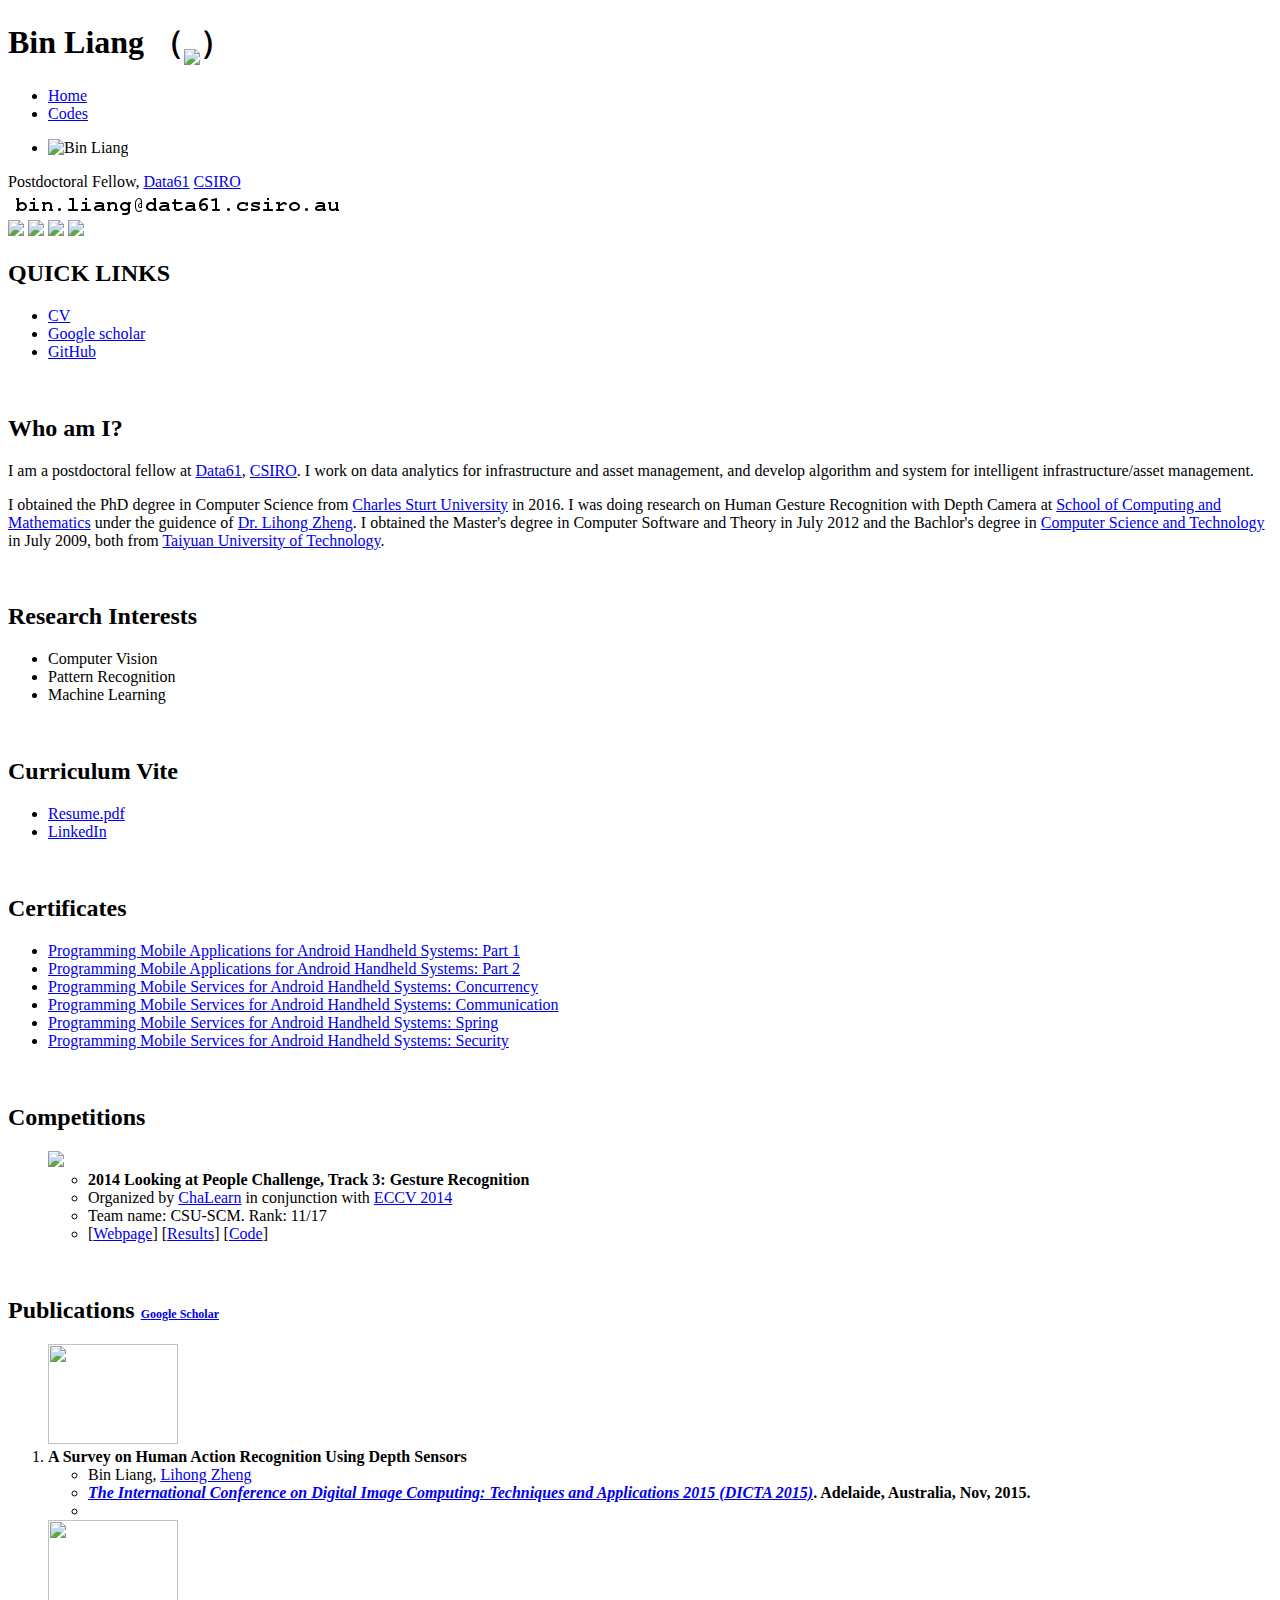
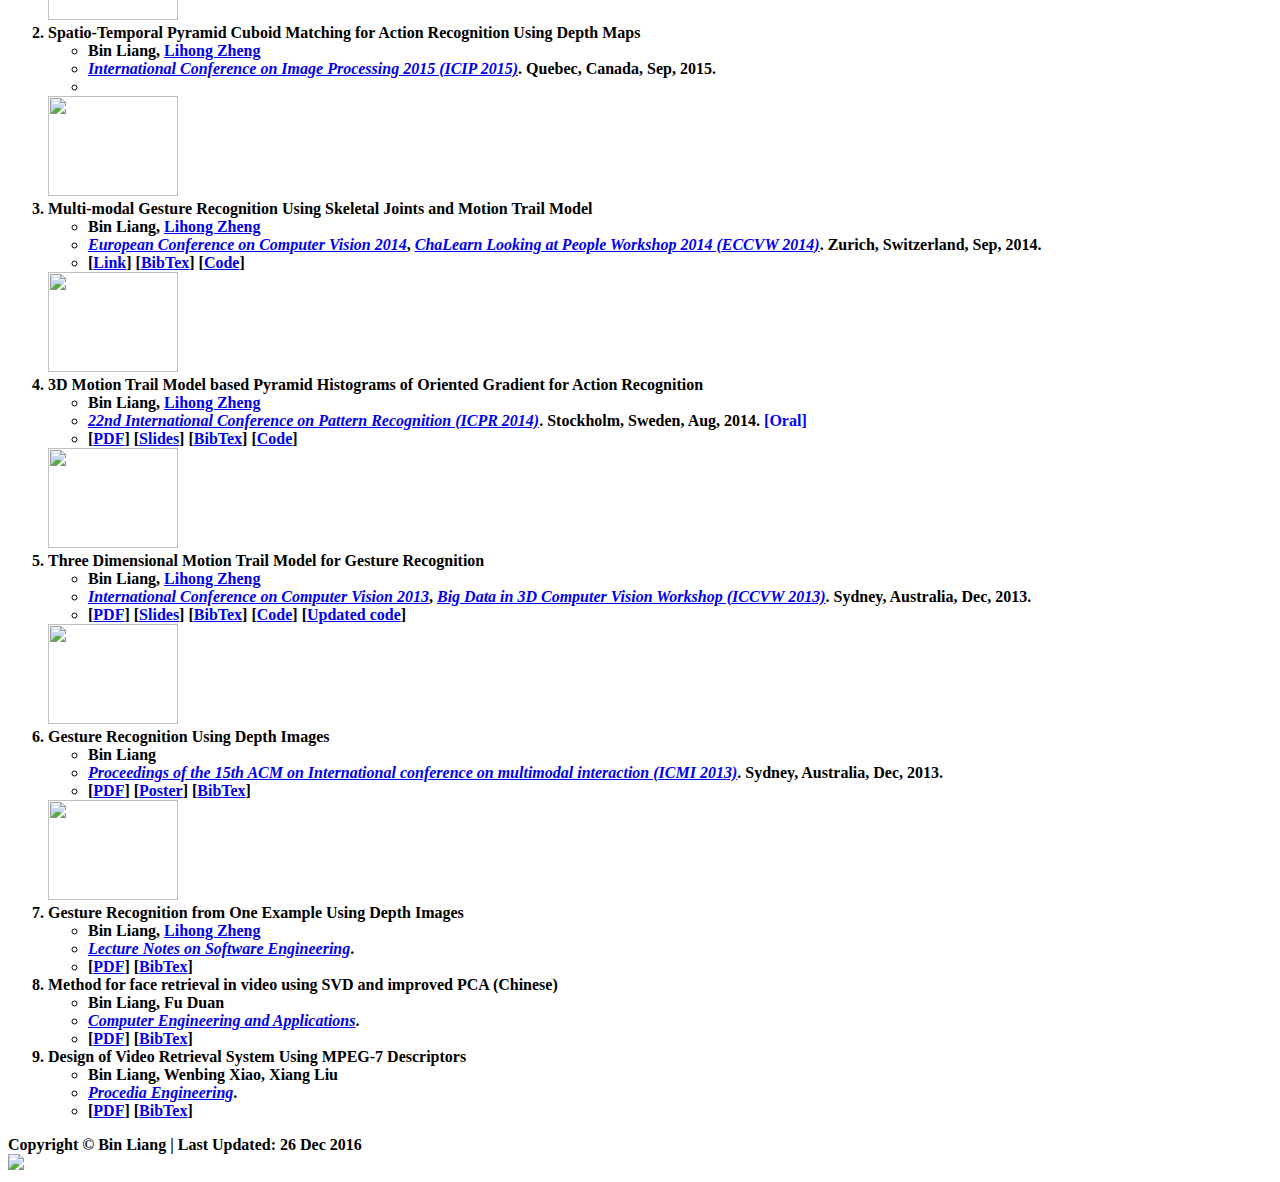
==== index.html @ 370ab076 "infor update" ====
<!DOCTYPE html PUBLIC "-//W3C//DTD XHTML 1.1//EN" "http://www.w3.org/TR/xhtml11/DTD/xhtml11.dtd">
<html xmlns="http://www.w3.org/1999/xhtml" xml:lang="en">

<head>
  <title>Dr. Bin Liang</title>
  <link href="http://www.jqueryscript.net/css/jquerysctipttop.css" rel="stylesheet" type="text/css">
  <meta name="description" content="Bin Liang's Home Page" />
  <meta name="author" content="Bin Liang/>
  <meta name="keywords" content="Bin Liang, CSU" />
  <meta http-equiv="content-type" content="text/html; charset=utf-8" />
  <link rel="stylesheet" type="text/css" href="style/style.css" />
  <link rel="stylesheet" type="text/css" href="js/back_to_top/btt_style.css" />
  <!-- favicon -->
  <link rel="shortcut icon" href="resouces/images/head_favicon.ico" type="image/ico">
  
  <!-- zoom for image -->
  <link rel="stylesheet" type="text/css" media="screen" href="http://cdnjs.cloudflare.com/ajax/libs/fancybox/1.3.4/jquery.fancybox-1.3.4.css" />
	<style type="text/css">
		a.fancybox img {
			border: none;
			-o-transform: scale(1,1); -ms-transform: scale(1,1); -moz-transform: scale(1,1); -webkit-transform: scale(1,1); transform: scale(1,1); -o-transition: all 0.2s ease-in-out; -ms-transition: all 0.2s ease-in-out; -moz-transition: all 0.2s ease-in-out; -webkit-transition: all 0.2s ease-in-out; transition: all 0.2s ease-in-out;
		} 
		a.fancybox:hover img {
			position: relative; z-index: 999; -o-transform: scale(1.03,1.03); -ms-transform: scale(1.03,1.03); -moz-transform: scale(1.03,1.03); -webkit-transform: scale(1.03,1.03); transform: scale(1.03,1.03);
		}
	</style>
</head>

<body>
  <div id="main">
    <div id="links"></div>
    <div id="header">
      <div id="logo">
        <div id="logo_text">
          <!-- class="blue", allows you to change the colour of the text - other classes are: "green", "orange", "red", "purple" and "yellow" -->
          <h1>Bin Liang （<img src = "resouces\images\BL_CHN_White3.png" width = "100" valign = "bottom"/>）</h1>
          <h2><!--A simple, snow scene, website template--></h2>
        </div>
      </div>
      <div id="menubar">
        <ul id="menu">
          <!-- put class="tab_selected" in the li tag for the selected page - to highlight which page you're on -->
          <li class="tab_selected"><a href="index.html">Home</a></li>		 
          <li><a href="codes.html">Codes</a></li>
		  <!--
          <li><a href="about_us.html">About Us</a></li>
          <li><a href="styles.html">Styles</a></li>
          <li><a href="other.html">Other</a></li>
		  -->
        </ul>
      </div>
    </div>
    <div id="site_content">
      <div class="sidebar">
        <!-- insert your sidebar items here -->
		<!--
        <h1>Latest News</h1>
        <h2>New Website Launched</h2>
        <h3>January 1st, 2010</h3>
		-->
		<ul> 
			<li class="pic">
				<span class="right">
					<img src="resouces/images/BinLiang_small.jpg" alt="Bin Liang" width="158" border=0/>
				</span>
			</li> 
		</ul> 
		<p>
			Postdoctoral Fellow, <a href="https://www.data61.csiro.au/" target="_blank" title="Data61">Data61</a> <a href="https://www.csiro.au/" target="_blank" title="CSIRO">CSIRO</a>  
			<br/>
			<img src="resouces/images/email.png" alt="email"/>
			<br/>			
			<a href="http://www.linkedin.com/in/1987hasit" title="linkedin" target="_blank" ><img class="favicon" src="http://www.google.com/s2/favicons?domain=http://www.linkedin.com"/></a>
			<a href="http://scholar.google.com.au/citations?user=qt8kAwoAAAAJ" title="google scholar" target="_blank"><img class="favicon" src="http://www.google.com/s2/favicons?domain=http://scholar.google.com.au"/></a>
			<a href="https://github.com/drbinliang" title="github" target="_blank"><img class="favicon" src="http://www.google.com/s2/favicons?domain=http://www.github.com"/></a>		
			<a href="http://orcid.org/0000-0002-6605-2167" title="ORCID" target="_blank"><img class="favicon" src="http://www.google.com/s2/favicons?domain=http://orcid.org/"/></a>								
		</p>
        <h2>QUICK LINKS</h2>
        <ul>
          <li><a href="./cv/BinLiangCV.pdf">CV</a></li>
		  <li><a href="http://scholar.google.com.au/citations?user=qt8kAwoAAAAJ" title="google scholar" target="_blank">Google scholar</a></li>
          <li><a href="https://github.com/drbinliang" title="github" target="_blank">GitHub</a></li>
		  <!--<li><a href="https://github.com/1987hasit" title="github" target="_blank">Books</a></li>-->
        </ul>
		<!--
        <h1>Useful Info</h1>
        <p>You can put anything you like in the sidebar. Latest news, useful links, images, contact information. Anything you think the visitor will find useful.</p>
		-->

		<!-- clustrmaps -->
		<!-- previous version 
		<div id="clustrmaps-widget"></div>
		<script type="text/javascript">
			var _clustrmaps = {'url' : 'http://csusap.csu.edu.au/~bliang03/', 'user' : 1125009, 'server' : '2', 'id' : 'clustrmaps-widget', 'version' : 1, 'date' : '2013-12-12', 'lang' : 'en', 'corners' : 'square' };(function (){ var s = document.createElement('script'); s.type = 'text/javascript'; s.async = true; s.src = 'http://www2.clustrmaps.com/counter/map.js'; var x = document.getElementsByTagName('script')[0]; x.parentNode.insertBefore(s, x);})();
		</script>
		<noscript>
			<a href="http://www2.clustrmaps.com/user/a18112a91"><img src="http://www2.clustrmaps.com/stats/maps-no_clusters/csusap.csu.edu.au-~bliang03--thumb.jpg" alt="Locations of visitors to this page" /></a>
		</noscript>
		-->
		<!-- new version -->
		<script type="text/javascript" id="clustrmaps" src="//cdn.clustrmaps.com/map_v2.js?u=Sfze&d=94VVkc9arehVXCLxMwnDl6mziok5v2izSkQl1w0-V3A"></script>

		<!-- clustrmaps -->
		<br/>
		<!--
		<div align="center">
			<img src="resouces/images/qrcode.png" alt="QR code"/>
		</div>
		-->
	  </div>
	  
      <div id="content">
        <!-- insert the page content here -->
        <h2><strong>Who am I?</strong></h2>
		<p>I am a postdoctoral fellow at <a href="https://www.data61.csiro.au/" target="_blank" title="Data61">Data61</a>, <a href="https://www.csiro.au/" target="_blank" title="CSIRO">CSIRO</a>. I work on data analytics for infrastructure and asset management, and develop algorithm and system for intelligent infrastructure/asset management.</p>
		
		<p>I obtained the PhD degree in Computer Science from <a href="http://www.csu.edu.au/" target="_blank" title="Charles Sturt University">Charles Sturt University</a> in 2016. I was doing research on Human Gesture Recognition with Depth Camera at <a href="http://www.csu.edu.au/faculty/business/comp-math" target="_blank" title="School of Computing and Mathematics">School of Computing and Mathematics</a> under the guidence of <a href="http://www.csu.edu.au/faculty/business/comp-math/staff/profiles/senior-lecturers/lihong-zheng" target="_blank" title="Dr. Lihong Zheng">Dr. Lihong Zheng</a>. I obtained the Master's degree in Computer Software and Theory in July 2012 and the Bachlor's degree in <a href="http://www.tyut.edu.cn/ccst/index.asp" target="_blank" title="Computer Science and Technology">Computer Science and Technology</a> in July 2009, both from <a href="http://www.tyut.edu.cn/newsite2/" target="_blank" title="Taiyuan University of Technology">Taiyuan University of Technology</a>.</p>
		
		<br/>
		<h2><strong>Research Interests</strong></h2>
		<ul>
			<li>Computer Vision</li>
			<li>Pattern Recognition</li>
			<li>Machine Learning</li>
		</ul>

		<br/>
		<h2><strong>Curriculum Vite</strong></h2>
		<ul>
			<li><a href="./cv/BinLiangCV.pdf" title="resume" target="_blank">Resume.pdf</a></li>
			<li><a href="http://www.linkedin.com/in/1987hasit" title="linkedin" target="_blank">LinkedIn</a></li>
		</ul>
		
		<br/>
		<h2><strong>Certificates</strong></h2>
		<ul>
			<li><a href="https://www.coursera.org/account/accomplishments/certificate/LK4WWJSQEM" target="_blank">Programming Mobile Applications for Android Handheld Systems: Part 1</a></li>
			<li><a href="https://www.coursera.org/account/accomplishments/certificate/C8UQ393KBZ" target="_blank">Programming Mobile Applications for Android Handheld Systems: Part 2</a></li>
			<li><a href="https://www.coursera.org/account/accomplishments/certificate/E7CVV8UHH4" target="_blank">Programming Mobile Services for Android Handheld Systems: Concurrency</a></li>
			<li><a href="https://www.coursera.org/account/accomplishments/certificate/W8JGU4G7H7" target="_blank">Programming Mobile Services for Android Handheld Systems: Communication</a></li>
			<li><a href="https://www.coursera.org/account/accomplishments/certificate/WSXQK79JTM" target="_blank">Programming Mobile Services for Android Handheld Systems: Spring</a></li>
			<li><a href="https://www.coursera.org/account/accomplishments/certificate/DF6QFE9WR7" target="_blank">Programming Mobile Services for Android Handheld Systems: Security</a></li>
		</ul>
		
		<br/>
		<h2><strong>Competitions</strong></h2>
			<ol class="pub">
			<!-- 2014 Looking at People Challenge -->
			<div class="pub_container">	
				<div class="pub_left">
					<img src="./competitions/2014ChalearnLAP.png" class="compe_img">
				</div>
				<div class="pub_right">
					<ul>
						<li><strong style="color:black">2014 Looking at People Challenge, Track 3: Gesture Recognition</strong></li>
						<li>Organized by <a href="http://www.chalearn.org/">ChaLearn</a> in conjunction with <a href="http://eccv2014.org/">ECCV 2014</a></li>
						<li>Team name: CSU-SCM. Rank: 11/17</li>
						<li>[<a href="http://gesture.chalearn.org/homewebsourcereferrals" target="_blank">Webpage</a>] [<a href="http://gesture.chalearn.org/challenge-results" target="_blank">Results</a>] [<a href="https://github.com/drbinliang/ChalearnLAP" target="_blank">Code</a>]</li>
					</ul>
				</div>
			</div>	
			</ol>
		
		<br/>
		<h2><strong>Publications</strong> <small style="font-size: 12px;"><a href="http://scholar.google.com.au/citations?user=qt8kAwoAAAAJ" title="google scholar" target="_blank">Google Scholar</a></small></h2>
		<ol class="pub">
			<!-- 2015 -->			
			<!-- DICTA2015 -->
			<div class="pub_container">	
				<div class="pub_left">
					<img src="./pubs/2015/Liang2015DICTA.jpg" width="130px" height="100px" class="fancybox" data-big="./pubs/2015/Liang2015DICTA.jpg">
				</div>
				<div class="pub_right">		
					<li><strong style="color:black">A Survey on Human Action Recognition Using Depth Sensors</strong></li>
					<ul>
						<li>Bin Liang, <a href="http://www.csu.edu.au/faculty/business/comp-math/staff/profiles/senior-lecturers/lihong-zheng" target="_blank">Lihong Zheng</a></li>
						<li>
							<strong ><a style="font-style:italic" href="http://dictaconference.org/dicta2015/" target="_blank">The International Conference on Digital Image Computing: Techniques and Applications 2015 (DICTA 2015)</a>. Adelaide, Australia, Nov, 2015. 												
						</li>
						<li>
							<!--[<a href="http://link.springer.com/chapter/10.1007%2F978-3-319-16178-5_44#page-1" target="_blank">Link</a>] [<a href="#" target="_blank">Slides</a>] [<a href="./pubs/2014/Liang2014ECCVW.bib" target="_blank">BibTex</a>] [<a href="https://github.com/1987hasit/ChalearnLAP" target="_blank">Code</a>]-->
						</li>
					</ul>
				</div>
			</div>
			<!-- ICIP2015 -->
			<div class="pub_container">	
				<div class="pub_left">
					<img src="./pubs/2015/Liang2015ICIP.jpg" width="130px" height="100px" class="fancybox" data-big="./pubs/2015/Liang2015ICIP.jpg">
				</div>
				<div class="pub_right">
					<li><strong style="color:black">Spatio-Temporal Pyramid Cuboid Matching for Action Recognition Using Depth Maps</strong></li>
					<ul>
						<li>Bin Liang, <a href="http://www.csu.edu.au/faculty/business/comp-math/staff/profiles/senior-lecturers/lihong-zheng" target="_blank">Lihong Zheng</a></li>
						<li>
							<strong ><a style="font-style:italic" href="http://www.icip2015.org/" target="_blank">International Conference on Image Processing 2015 (ICIP 2015)</a>. Quebec, Canada, Sep, 2015. 												
						</li>
						<li>
							<!--[<a href="http://link.springer.com/chapter/10.1007%2F978-3-319-16178-5_44#page-1" target="_blank">Link</a>] [<a href="#" target="_blank">Slides</a>] [<a href="./pubs/2014/Liang2014ECCVW.bib" target="_blank">BibTex</a>] [<a href="https://github.com/1987hasit/ChalearnLAP" target="_blank">Code</a>]-->
						</li>
					</ul>
				</div>
			</div>
		
			<!-- 2014 -->
			<!-- ECCVW2014 -->
			<div class="pub_container">	
				<div class="pub_left">
					<img src="./pubs/2014/Liang2014ECCVW.jpg" width="130px" height="100px" class="fancybox" data-big="./pubs/2014/Liang2014ECCVW.jpg">
				</div>
				<div class="pub_right">
					<!--<img src="./resouces/gifs/new.gif">-->
					<li><strong style="color:black">Multi-modal Gesture Recognition Using Skeletal Joints and Motion Trail Model</strong></li>
					<ul>
						<li>Bin Liang, <a href="http://www.csu.edu.au/faculty/business/comp-math/staff/profiles/senior-lecturers/lihong-zheng" target="_blank">Lihong Zheng</a></li>
						<li>
							<strong ><a style="font-style:italic" href="http://eccv2014.org/" target="_blank">European Conference on Computer Vision 2014</a>, <a style="font-style:italic" href="http://gesture.chalearn.org/mmworkshop" target="_blank">ChaLearn Looking at People Workshop 2014 (ECCVW 2014)</a></strong>. Zurich, Switzerland, Sep, 2014. 												
						</li>
						<li>
							[<a href="http://link.springer.com/chapter/10.1007%2F978-3-319-16178-5_44#page-1" target="_blank">Link</a>] <!--[<a href="#" target="_blank">Slides</a>]--> [<a href="./pubs/2014/Liang2014ECCVW.bib" target="_blank">BibTex</a>] [<a href="https://github.com/drbinliang/ChalearnLAP" target="_blank">Code</a>]
						</li>
					</ul>
				</div>
			</div>
			
			<!-- ICPR2014 -->
			<div class="pub_container">	
				<div class="pub_left">
					<img src="./pubs/2014/Liang2014ICPR.jpg" width="130px" height="100px" class="fancybox" data-big="./pubs/2014/Liang2014ICPR.jpg">
				</div>
				<div class="pub_right">
					<!--<img src="./resouces/gifs/new.gif">-->
					<li><strong style="color:black">3D Motion Trail Model based Pyramid Histograms of Oriented Gradient for Action Recognition</strong></li>
					<ul>
						<li>Bin Liang, <a href="http://www.csu.edu.au/faculty/business/comp-math/staff/profiles/senior-lecturers/lihong-zheng" target="_blank">Lihong Zheng</a></li>
						<li>
							<strong ><a style="font-style:italic" href="http://www.icpr2014.org/" target="_blank">22nd International Conference on Pattern Recognition (ICPR 2014)</a></strong>. Stockholm, Sweden, Aug, 2014. <font color="blue"><strong>[Oral]</strong></font>							
						</li>
						<li>
							[<a href="./pubs/2014/Liang2014ICPR.pdf" target="_blank">PDF</a>] [<a href="./pubs/2014/Liang2014ICPR_Slides.ppsx" target="_blank">Slides</a>] [<a href="./pubs/2014/Liang2014ICPR.bib" target="_blank">BibTex</a>] [<a href="https://github.com/drbinliang/3DMTM-PHOG" target="_blank">Code</a>]
						</li>
					</ul>
				</div>
			</div>		

			<!-- 2013 -->
			<!-- ICCV2013 -->
			<div class="pub_container">
				<div class="pub_left">
					<img src="./pubs/2013/LiangZ2013ICCV.jpg" width="130px" height="100px" class="fancybox" data-big="./pubs/2013/LiangZ2013ICCV.jpg">
				</div>
				<div class="pub_right">
					<li><strong style="color:black">Three Dimensional Motion Trail Model for Gesture Recognition</strong></li>
					<ul>
						<li>Bin Liang, <a href="http://www.csu.edu.au/faculty/business/comp-math/staff/profiles/senior-lecturers/lihong-zheng" target="_blank">Lihong Zheng</a></li>
						<li>
							<strong ><a style="font-style:italic" href="http://www.iccv2013.org/" target="_blank">International Conference on Computer Vision 2013</a>, <a style="font-style:italic" href="http://www.multimediauts.org/BigData3DCV/Program.html" target="_blank">Big Data in 3D Computer Vision Workshop (ICCVW 2013)</a></strong>. Sydney, Australia, Dec, 2013. 					
						</li>
						<li>
							[<a href="./pubs/2013/LiangZ2013ICCV.pdf" target="_blank">PDF</a>] [<a href="./pubs/2013/LiangZ2013ICCV_Slides.pdf" target="_blank">Slides</a>] [<a href="./pubs/2013/LiangZ2013ICCV.bib" target="_blank">BibTex</a>] [<a href="https://github.com/drbinliang/3DMTM" target="_blank">Code</a>] [<a href="https://github.com/drbinliang/3DMTM-plus" target="_blank">Updated code</a>]
						</li>
					</ul>
				</div>
			</div>
			
			<!-- ICMI2013 -->
			<div class="pub_container">
				<div class="pub_left">
					<img src="./pubs/2013/Liang2013ICMI.jpg" width="130px" height="100px" class="fancybox" data-big="./pubs/2013/Liang2013ICMI.jpg">
				</div>
				<div class="pub_right">
					<li><strong style="color:black">Gesture Recognition Using Depth Images</strong></li>
					<ul>
						<li>Bin Liang</li>
						<li>
							<strong><a style="font-style:italic" href="http://icmi.acm.org/2013/" target="_blank">Proceedings of the 15th ACM on International conference on multimodal interaction (ICMI 2013)</a></strong>. Sydney, Australia, Dec, 2013. 
						</li>
						<li>
							[<a href="./pubs/2013/Liang2013ICMI.pdf" target="_blank">PDF</a>] [<a href="./pubs/2013/Liang2013ICMI_Poster.pdf" target="_blank">Poster</a>] [<a href="./pubs/2013/Liang2013ICMI.bib" target="_blank">BibTex</a>]
						</li>
					</ul>
				</div>
			</div>

			<!-- LNSE2013 -->
			<div class="pub_container">
				<div class="pub_left">
					<img src="./pubs/2013/LiangZ2013LNSE.jpg" width="130px" height="100px" class="fancybox" data-big="./pubs/2013/LiangZ2013LNSE.jpg">
				</div>
				<div class="pub_right">
					<li><strong style="color:black">Gesture Recognition from One Example Using Depth Images</strong></li>
					<ul>
						<li>Bin Liang, <a href="http://www.csu.edu.au/faculty/business/comp-math/staff/profiles/senior-lecturers/lihong-zheng" target="_blank">Lihong Zheng</a></li>
						<li>
							<strong><a style="font-style:italic" href="http://www.lnse.org/" target="_blank">Lecture Notes on Software Engineering</a></strong>. 					
						</li>
						<li>
							[<a href="./pubs/2013/LiangZ2013LNSE.pdf" target="_blank">PDF</a>] [<a href="./pubs/2013/LiangZ2013LNSE.bib" target="_blank">BibTex</a>]
						</li>
					</ul>
				</div>
			</div>

			<!-- CEA2013 -->
			<div class="pub_container">
				<div class="pub_left">
					
				</div>
				<div class="pub_right">
					<li><strong style="color:black">Method for face retrieval in video using SVD and improved PCA</strong> (<a>Chinese</a>)</li>
					<ul>
						<li>Bin Liang, Fu Duan</li>
						<li>
							<strong><a style="font-style:italic" href="http://www.ceaj.org/CN/volumn/home.shtml" target="_blank">Computer Engineering and Applications</a></strong>. 					
						</li>
						<li>
							[<a href="./pubs/2013/LiangD2013CEA.pdf" target="_blank">PDF</a>] [<a href="./pubs/2013/LiangD2013CEA.bib" target="_blank">BibTex</a>]
						</li>
					</ul>
				</div>
			</div>

			<!-- 2012 -->
			<!-- PE2012 -->
			<div class="pub_container">
				<div style="width:130px;height:0;overflow:hidden;">
					
				</div>
				<div class="pub_right">
					<li><strong style="color:black">Design of Video Retrieval System Using MPEG-7 Descriptors</strong></li>
					<ul>
						<li>Bin Liang, Wenbing Xiao, Xiang Liu</li>
						<li>
							<strong><a style="font-style:italic" href="http://www.journals.elsevier.com/procedia-engineering/" target="_blank">Procedia Engineering</a></strong>. 
						</li>
						<li>
							[<a href="./pubs/2012/LiangXL2012PE.pdf" target="_blank">PDF</a>] [<a href="./pubs/2012/LiangXL2012PE.bib" target="_blank">BibTex</a>]
						</li>
					</ul>
				</div>
			</div>
			
		</ol>
      </div>

    </div>
    <div id="footer">Copyright &copy; Bin Liang 
	<!--
	(
	<a href="https://www.facebook.com/bin.liang.ty" title="facebook" target="_blank"><img class="favicon" src="http://g.etfv.co/http://www.facebook.com"/></a>
	<a href="https://twitter.com/liang_bin" title="twitter" target="_blank"><img class="favicon" src="http://g.etfv.co/http://www.twitter.com"/></a>
	<a href="http://www.weibo.com/1987hasit" title="weibo" target="_blank"><img class="favicon" src="http://g.etfv.co/http://www.weibo.com"/></a>
	)
	-->
	| <!-- modified from <a href="http://www.dcarter.co.uk" target="_blank" title="dcarter design">design by dcarter</a> |--> Last Updated: 26 Dec 2016
	</div>
	
	<!-- back to top button -->
	<div id="elevator_item"> 
		<a id="elevator" onclick="return false;" title="Back To Top"></a> 
		<a class="qr"></a>
		<div class="qr-popup"> 
			<!--
			<a class="code-link"><img class="code" src="https://chart.googleapis.com/chart?chs=150x150&cht=qr&&chl=http://csusap.csu.edu.au/~bliang03/"/> </a>
			-->
			<a class="code-link"><img class="code" src="resouces/images/qrcode.png" width="150"/> </a>
			<div class="arr"></div>
		</div>
	</div>
	<script src="http://code.jquery.com/jquery-latest.min.js"></script> 
	<script type="text/javascript" src="js/back_to_top/app.js"></script>
	
	<!-- zoom for image -->
	<script type="text/javascript" src="http://code.jquery.com/jquery-1.11.0.min.js"></script>
	<script type="text/javascript" src="http://code.jquery.com/jquery-migrate-1.2.1.min.js"></script>
	<script type="text/javascript" src="http://cdnjs.cloudflare.com/ajax/libs/fancybox/1.3.4/jquery.fancybox-1.3.4.pack.min.js"></script>
	<script type="text/javascript">
		$(function($){
			var addToAll = false;
			var gallery = true;
			var titlePosition = 'inside';
			$(addToAll ? 'img' : 'img.fancybox').each(function(){
				var $this = $(this);
				var title = $this.attr('title');
				var src = $this.attr('data-big') || $this.attr('src');
				var a = $('<a href="#" class="fancybox"></a>').attr('href', src).attr('title', title);
				$this.wrap(a);
			});
			if (gallery)
				$('a.fancybox').attr('rel', 'fancyboxgallery');
			$('a.fancybox').fancybox({
				titlePosition: titlePosition
			});
		});
		$.noConflict();
	</script>
	
</body>
</html>
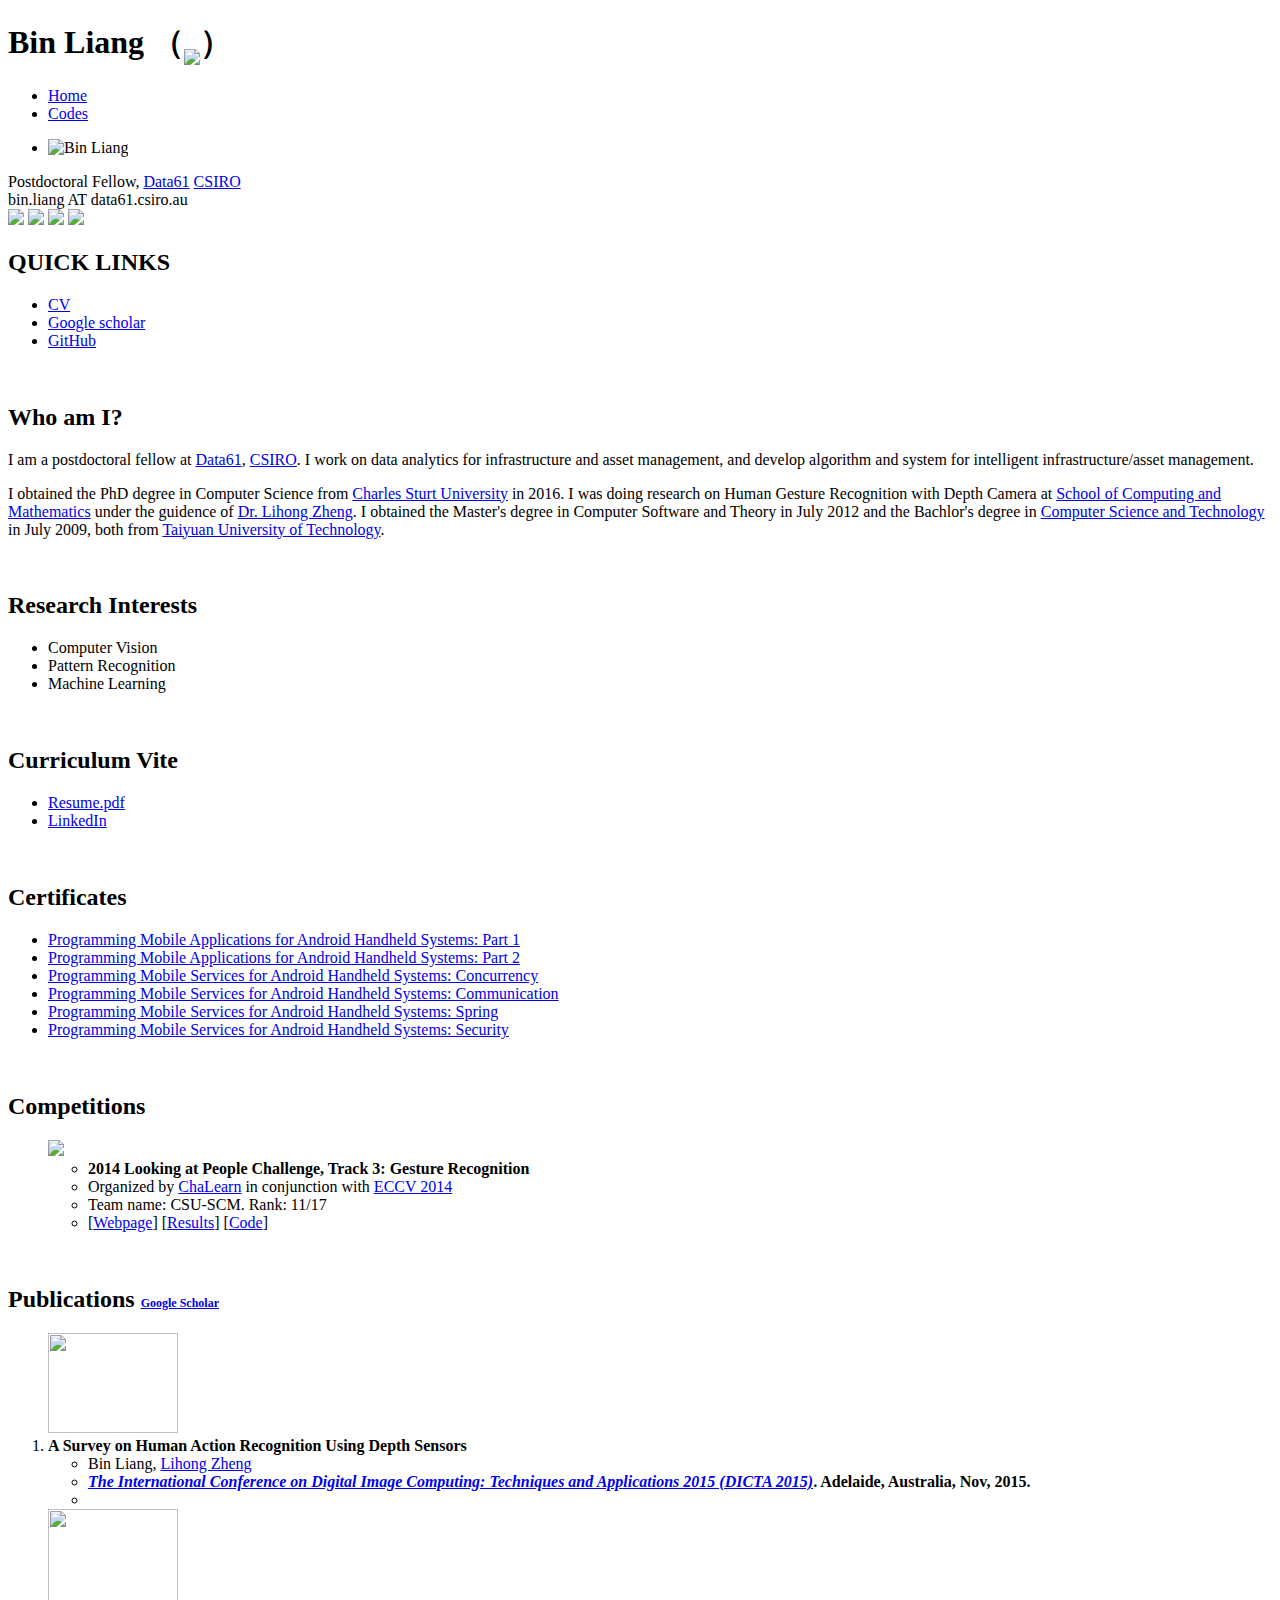
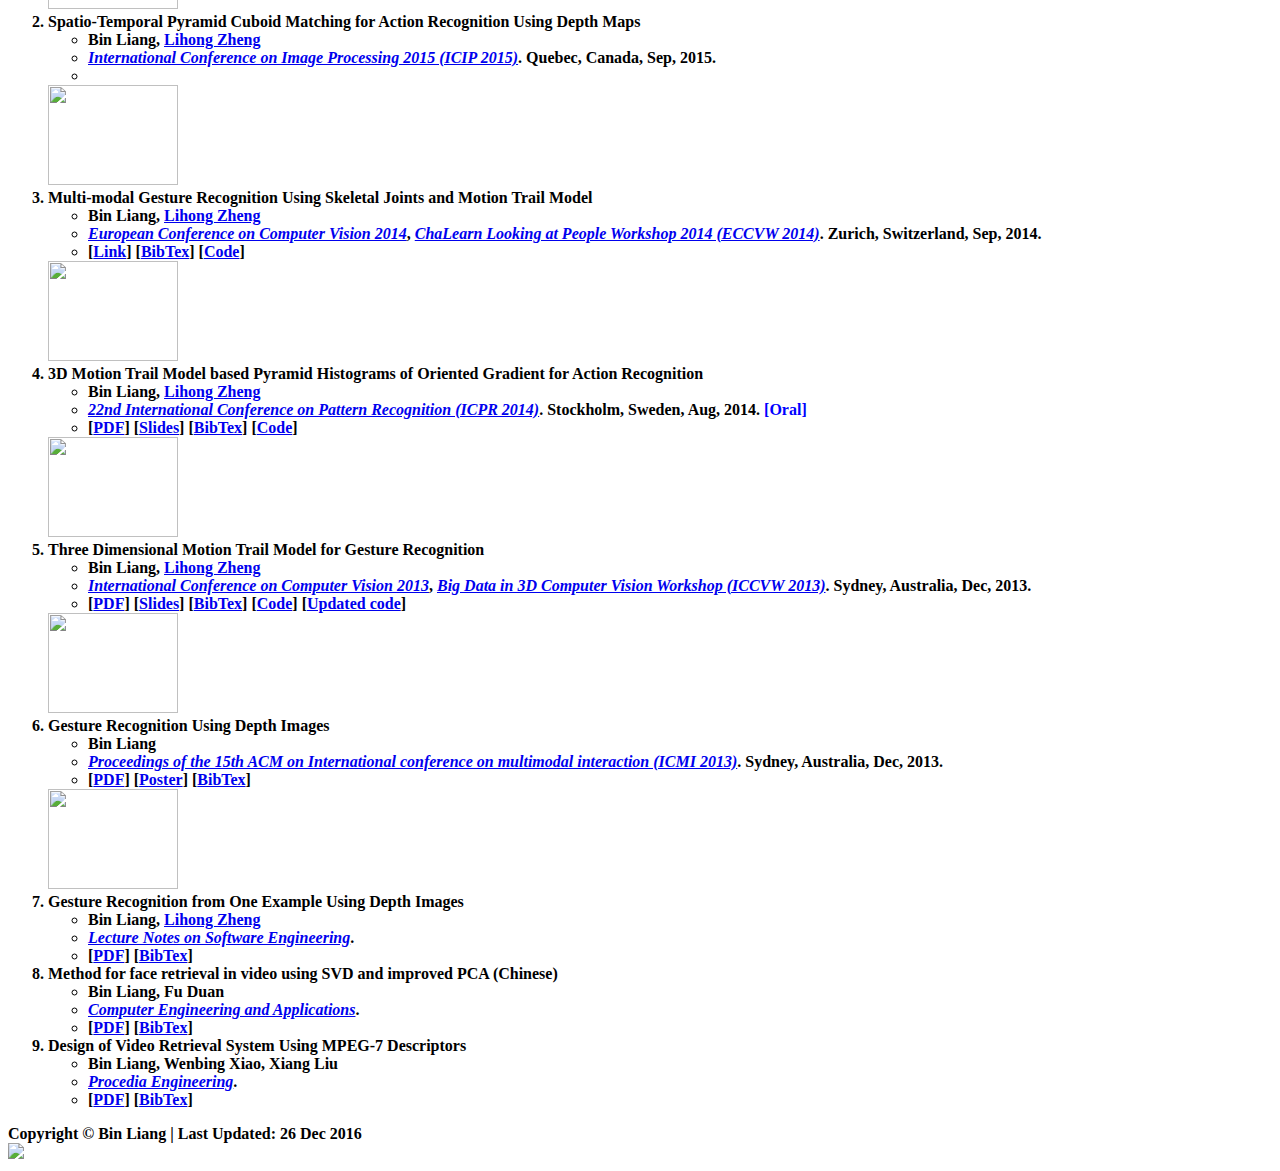
==== commit 051d2a07: "email pic update" ====
--- a/index.html
+++ b/index.html
@@ -68,7 +68,8 @@
 		<p>
 			Postdoctoral Fellow, <a href="https://www.data61.csiro.au/" target="_blank" title="Data61">Data61</a> <a href="https://www.csiro.au/" target="_blank" title="CSIRO">CSIRO</a>  
 			<br/>
-			<img src="resouces/images/email.png" alt="email"/>
+			bin.liang AT data61.csiro.au
+			<!--<img src="resouces/images/email.png" alt="email"/>-->
 			<br/>			
 			<a href="http://www.linkedin.com/in/1987hasit" title="linkedin" target="_blank" ><img class="favicon" src="http://www.google.com/s2/favicons?domain=http://www.linkedin.com"/></a>
 			<a href="http://scholar.google.com.au/citations?user=qt8kAwoAAAAJ" title="google scholar" target="_blank"><img class="favicon" src="http://www.google.com/s2/favicons?domain=http://scholar.google.com.au"/></a>
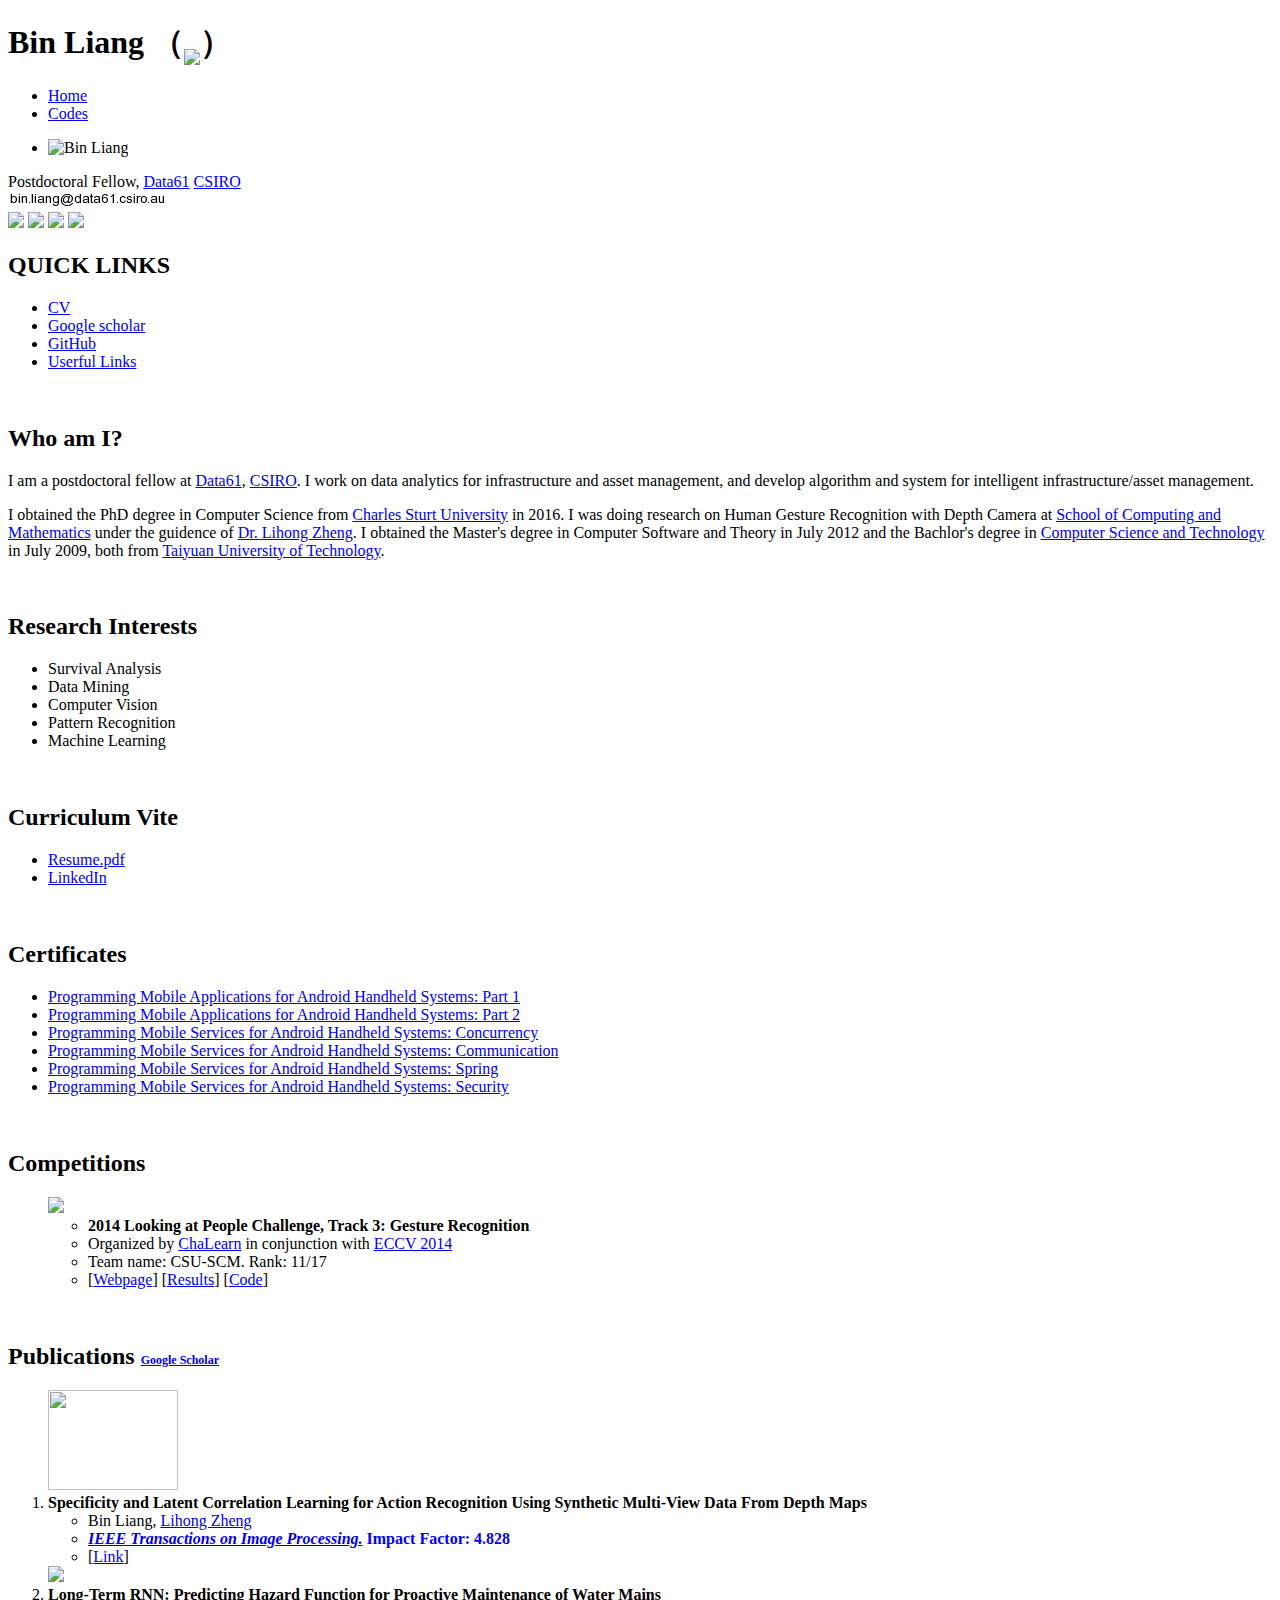
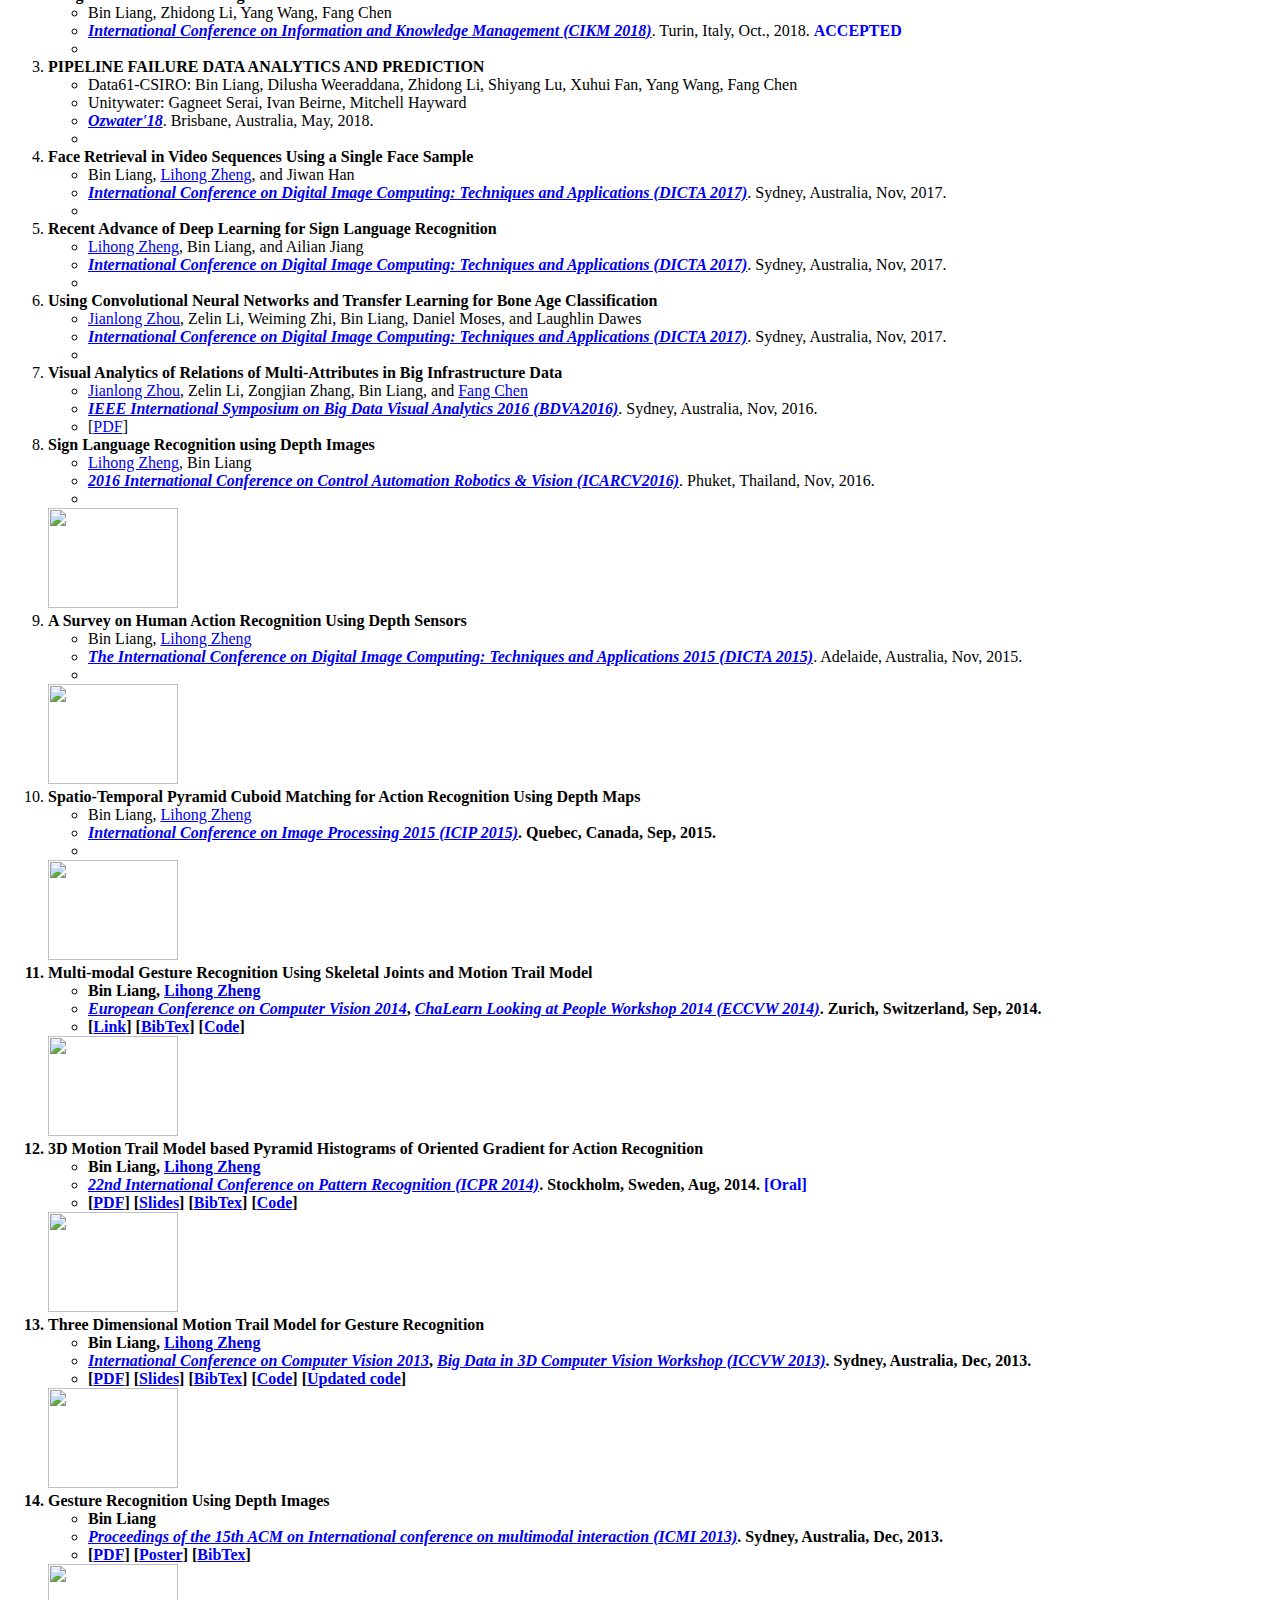
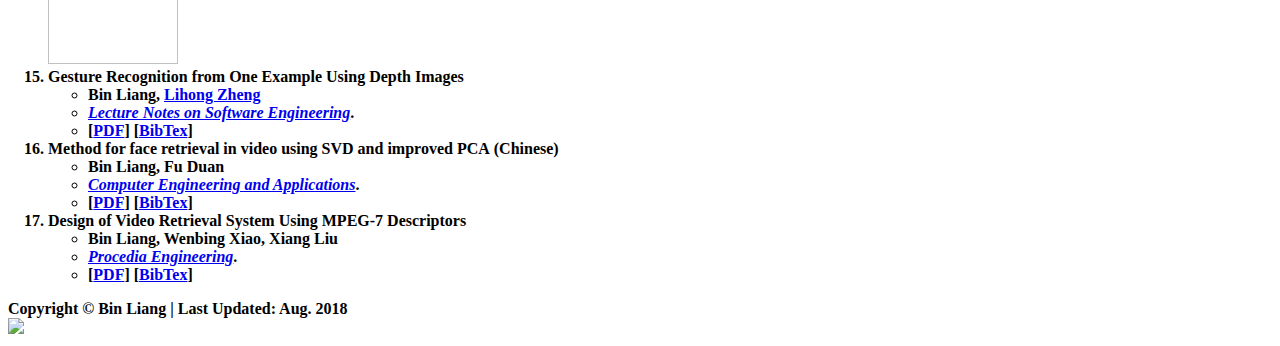
==== commit 49cb90f8: "publication updated" ====
--- a/index.html
+++ b/index.html
@@ -3,9 +3,9 @@
 
 <head>
   <title>Dr. Bin Liang</title>
-  <link href="http://www.jqueryscript.net/css/jquerysctipttop.css" rel="stylesheet" type="text/css">
+  <link href="css/jquerysctipttop.css" rel="stylesheet" type="text/css">
   <meta name="description" content="Bin Liang's Home Page" />
-  <meta name="author" content="Bin Liang/>
+  <meta name="author" content="Bin Liang/">
   <meta name="keywords" content="Bin Liang, CSU" />
   <meta http-equiv="content-type" content="text/html; charset=utf-8" />
   <link rel="stylesheet" type="text/css" href="style/style.css" />
@@ -14,7 +14,7 @@
   <link rel="shortcut icon" href="resouces/images/head_favicon.ico" type="image/ico">
   
   <!-- zoom for image -->
-  <link rel="stylesheet" type="text/css" media="screen" href="http://cdnjs.cloudflare.com/ajax/libs/fancybox/1.3.4/jquery.fancybox-1.3.4.css" />
+	<link rel="stylesheet" type="text/css" media="screen" href="css/jquery.fancybox-1.3.4.css" />
 	<style type="text/css">
 		a.fancybox img {
 			border: none;
@@ -33,7 +33,7 @@
       <div id="logo">
         <div id="logo_text">
           <!-- class="blue", allows you to change the colour of the text - other classes are: "green", "orange", "red", "purple" and "yellow" -->
-          <h1>Bin Liang （<img src = "resouces\images\BL_CHN_White3.png" width = "100" valign = "bottom"/>）</h1>
+          <h1>Bin Liang （<img src = "resouces/images/BL_CHN_White3.png" width = "100" valign = "bottom"/>）</h1>
           <h2><!--A simple, snow scene, website template--></h2>
         </div>
       </div>
@@ -68,8 +68,7 @@
 		<p>
 			Postdoctoral Fellow, <a href="https://www.data61.csiro.au/" target="_blank" title="Data61">Data61</a> <a href="https://www.csiro.au/" target="_blank" title="CSIRO">CSIRO</a>  
 			<br/>
-			bin.liang AT data61.csiro.au
-			<!--<img src="resouces/images/email.png" alt="email"/>-->
+			<img src="resouces/images/email.png" alt="email"/>
 			<br/>			
 			<a href="http://www.linkedin.com/in/1987hasit" title="linkedin" target="_blank" ><img class="favicon" src="http://www.google.com/s2/favicons?domain=http://www.linkedin.com"/></a>
 			<a href="http://scholar.google.com.au/citations?user=qt8kAwoAAAAJ" title="google scholar" target="_blank"><img class="favicon" src="http://www.google.com/s2/favicons?domain=http://scholar.google.com.au"/></a>
@@ -78,9 +77,11 @@
 		</p>
         <h2>QUICK LINKS</h2>
         <ul>
-          <li><a href="./cv/BinLiangCV.pdf">CV</a></li>
+		  <!--<li><a href="./cv/BinLiangCV_Eng.pdf" target="_blank">CV</a></li>-->
+		  <li><a href="#" title="Please send email to request the full résumé">CV</a></li>
 		  <li><a href="http://scholar.google.com.au/citations?user=qt8kAwoAAAAJ" title="google scholar" target="_blank">Google scholar</a></li>
           <li><a href="https://github.com/drbinliang" title="github" target="_blank">GitHub</a></li>
+		  <li><a href="https://github.com/drbinliang/data_science_resources/blob/master/resources.md" title="userful links" target="_blank">Userful Links</a></li>
 		  <!--<li><a href="https://github.com/1987hasit" title="github" target="_blank">Books</a></li>-->
         </ul>
 		<!--
@@ -98,9 +99,8 @@
 			<a href="http://www2.clustrmaps.com/user/a18112a91"><img src="http://www2.clustrmaps.com/stats/maps-no_clusters/csusap.csu.edu.au-~bliang03--thumb.jpg" alt="Locations of visitors to this page" /></a>
 		</noscript>
 		-->
-		<!-- new version -->
-		<script type="text/javascript" id="clustrmaps" src="//cdn.clustrmaps.com/map_v2.js?u=Sfze&d=94VVkc9arehVXCLxMwnDl6mziok5v2izSkQl1w0-V3A"></script>
-
+		<!-- new version -->		
+		<script type="text/javascript" id="clustrmaps" src="//cdn.clustrmaps.com/map_v2.js?d=3i87eOiacFyxgJemUXhVuDa18E7J1pgHp8BGOW8CP-M&cl=ffffff&w=a"></script>
 		<!-- clustrmaps -->
 		<br/>
 		<!--
@@ -115,11 +115,14 @@
         <h2><strong>Who am I?</strong></h2>
 		<p>I am a postdoctoral fellow at <a href="https://www.data61.csiro.au/" target="_blank" title="Data61">Data61</a>, <a href="https://www.csiro.au/" target="_blank" title="CSIRO">CSIRO</a>. I work on data analytics for infrastructure and asset management, and develop algorithm and system for intelligent infrastructure/asset management.</p>
 		
-		<p>I obtained the PhD degree in Computer Science from <a href="http://www.csu.edu.au/" target="_blank" title="Charles Sturt University">Charles Sturt University</a> in 2016. I was doing research on Human Gesture Recognition with Depth Camera at <a href="http://www.csu.edu.au/faculty/business/comp-math" target="_blank" title="School of Computing and Mathematics">School of Computing and Mathematics</a> under the guidence of <a href="http://www.csu.edu.au/faculty/business/comp-math/staff/profiles/senior-lecturers/lihong-zheng" target="_blank" title="Dr. Lihong Zheng">Dr. Lihong Zheng</a>. I obtained the Master's degree in Computer Software and Theory in July 2012 and the Bachlor's degree in <a href="http://www.tyut.edu.cn/ccst/index.asp" target="_blank" title="Computer Science and Technology">Computer Science and Technology</a> in July 2009, both from <a href="http://www.tyut.edu.cn/newsite2/" target="_blank" title="Taiyuan University of Technology">Taiyuan University of Technology</a>.</p>
+		<p>I obtained the PhD degree in Computer Science from <a href="http://www.csu.edu.au/" target="_blank" title="Charles Sturt University">Charles Sturt University</a> in 2016. I was doing research on Human Gesture Recognition with Depth Camera at <a href="http://www.csu.edu.au/faculty/business/comp-math" target="_blank" title="School of Computing and Mathematics">School of Computing and Mathematics</a> under the guidence of <a href="https://bjbs.csu.edu.au/schools/computing-and-mathematics/staff/profiles/senior-lecturers/lihong-zheng" target="_blank" title="Dr. Lihong Zheng">Dr. Lihong Zheng</a>. I obtained the Master's degree in Computer Software and Theory in July 2012 and the Bachlor's degree in <a href="http://www.tyut.edu.cn/ccst/index.asp" target="_blank" title="Computer Science and Technology">Computer Science and Technology</a> in July 2009, both from <a href="http://www.tyut.edu.cn/newsite2/" target="_blank" title="Taiyuan University of Technology">Taiyuan University of Technology</a>.</p>
 		
 		<br/>
 		<h2><strong>Research Interests</strong></h2>
 		<ul>
+			<!--<li>Blockchain</li>-->
+			<li>Survival Analysis</li>
+			<li>Data Mining</li>			
 			<li>Computer Vision</li>
 			<li>Pattern Recognition</li>
 			<li>Machine Learning</li>
@@ -128,7 +131,8 @@
 		<br/>
 		<h2><strong>Curriculum Vite</strong></h2>
 		<ul>
-			<li><a href="./cv/BinLiangCV.pdf" title="resume" target="_blank">Resume.pdf</a></li>
+			<!--<li><a href="./cv/BinLiangCV_Eng.pdf" title="resume" target="_blank">Resume.pdf</a></li>-->
+			<li><a href="#" title="Please send email to request the full résumé">Resume.pdf</a></li>
 			<li><a href="http://www.linkedin.com/in/1987hasit" title="linkedin" target="_blank">LinkedIn</a></li>
 		</ul>
 		
@@ -165,6 +169,177 @@
 		<br/>
 		<h2><strong>Publications</strong> <small style="font-size: 12px;"><a href="http://scholar.google.com.au/citations?user=qt8kAwoAAAAJ" title="google scholar" target="_blank">Google Scholar</a></small></h2>
 		<ol class="pub">
+			<!-- 2017 -->
+			<!-- TIP2017 -->
+			<div class="pub_container">	
+				<div class="pub_left">
+					<img src="./pubs/2017/Liang2017TIP.png" width="130px" height="100px" class="fancybox" data-big="./pubs/2017/Liang2017TIP.png">
+				</div>
+				<div class="pub_right">
+					<!--
+					<img src="./resouces/gifs/new.gif">
+					-->
+					<li><strong style="color:black">Specificity and Latent Correlation Learning for Action Recognition Using Synthetic Multi-View Data From Depth Maps</strong></li>
+					<ul>
+						<li>Bin Liang, <a href="https://bjbs.csu.edu.au/schools/computing-and-mathematics/staff/profiles/senior-lecturers/lihong-zheng" target="_blank">Lihong Zheng</a></li>
+						<li>
+							<strong ><a style="font-style:italic" href="http://ieeexplore.ieee.org/xpl/RecentIssue.jsp?punumber=83" target="_blank"> IEEE Transactions on Image Processing.</a></strong>  <font color="blue"><strong>Impact Factor: 4.828</strong></font>					
+						</li>
+						<li>
+							[<a href="http://ieeexplore.ieee.org/abstract/document/8010423/" target="_blank">Link</a>] 
+						</li>
+					</ul>
+				</div>
+			</div>
+
+			<!-- CIKM18 -->
+			<div class="pub_container">
+				<div style="width:130px;height:0;overflow:hidden;">
+					
+				</div>
+				<div class="pub_right">						
+					<img src="./resouces/gifs/new.gif">						
+					<li><strong style="color:black">Long-Term RNN: Predicting Hazard Function for Proactive Maintenance of Water Mains</strong></li>
+					<ul>
+						<li>Bin Liang, Zhidong Li, Yang Wang, Fang Chen</li>						
+						<li>
+							<strong><a style="font-style:italic" href="http://www.cikm2018.units.it/" target="_blank"> International Conference on Information and Knowledge Management (CIKM 2018)</a></strong>. Turin, Italy, Oct., 2018. <font color="blue"><strong>ACCEPTED</strong></font>
+						</li>
+						<li>
+							<!-- [<a href="./pubs/2016/Zhou2016BDVA.pdf" target="_blank">PDF</a>]-->
+						</li>
+					</ul>
+				</div>
+			</div>
+			
+			<!-- Ozwater18 -->
+			<div class="pub_container">
+				<div style="width:130px;height:0;overflow:hidden;">
+					
+				</div>
+				<div class="pub_right">						
+					<!--
+					<img src="./resouces/gifs/new.gif">						
+					-->
+					<li><strong style="color:black">PIPELINE FAILURE DATA ANALYTICS AND PREDICTION</strong></li>
+					<ul>
+						<li>Data61-CSIRO: Bin Liang, Dilusha Weeraddana, Zhidong Li, Shiyang Lu, Xuhui Fan, Yang Wang, Fang Chen</li>
+						<li>Unitywater: Gagneet Serai, Ivan Beirne, Mitchell Hayward</li>
+						<li>
+							<strong><a style="font-style:italic" href="http://www.ozwater.org/" target="_blank">Ozwater'18</a></strong>. Brisbane, Australia, May, 2018.
+						</li>
+						<li>
+							<!-- [<a href="./pubs/2016/Zhou2016BDVA.pdf" target="_blank">PDF</a>]-->
+						</li>
+					</ul>
+				</div>
+			</div>
+			
+			<!-- DICTA2017 -->
+			<div class="pub_container">
+				<div style="width:130px;height:0;overflow:hidden;">
+					
+				</div>
+				<div class="pub_right">
+					<!--
+					<img src="./resouces/gifs/new.gif">
+					-->
+					<li><strong style="color:black">Face Retrieval in Video Sequences Using a Single Face Sample</strong></li>
+					<ul>
+						<li>Bin Liang, <a href="https://bjbs.csu.edu.au/schools/computing-and-mathematics/staff/profiles/senior-lecturers/lihong-zheng" target="_blank">Lihong Zheng</a>, and Jiwan Han</li>
+						<li>
+							<strong><a style="font-style:italic" href="http://dicta2017.dictaconference.org/" target="_blank">International Conference on Digital Image Computing: Techniques and Applications (DICTA 2017)</a></strong>. Sydney, Australia, Nov, 2017.
+						</li>
+						<li>
+							<!-- [<a href="./pubs/2016/Zhou2016BDVA.pdf" target="_blank">PDF</a>]-->
+						</li>
+					</ul>
+				</div>
+			</div>
+
+			<!-- DICTA2017 -->
+			<div class="pub_container">
+				<div style="width:130px;height:0;overflow:hidden;">
+					
+				</div>
+				<div class="pub_right">
+					<!--
+					<img src="./resouces/gifs/new.gif">
+					-->
+					<li><strong style="color:black">Recent Advance of Deep Learning for Sign Language Recognition</strong></li>
+					<ul>
+						<li><a href="https://bjbs.csu.edu.au/schools/computing-and-mathematics/staff/profiles/senior-lecturers/lihong-zheng" target="_blank">Lihong Zheng</a>, Bin Liang, and Ailian Jiang</li>
+						<li>
+							<strong><a style="font-style:italic" href="http://dicta2017.dictaconference.org/" target="_blank">International Conference on Digital Image Computing: Techniques and Applications (DICTA 2017)</a></strong>. Sydney, Australia, Nov, 2017.
+						</li>
+						<li>
+							<!-- [<a href="./pubs/2016/Zhou2016BDVA.pdf" target="_blank">PDF</a>]-->
+						</li>
+					</ul>
+				</div>
+			</div>
+			
+			<!-- DICTA2017 -->
+			<div class="pub_container">
+				<div style="width:130px;height:0;overflow:hidden;">
+					
+				</div>
+				<div class="pub_right">
+					<!--
+					<img src="./resouces/gifs/new.gif">
+					-->
+					<li><strong style="color:black">Using Convolutional Neural Networks and Transfer Learning for Bone Age Classification</strong></li>
+					<ul>
+						<li><a href="https://csjzhou.github.io/homepage/" target="_blank">Jianlong Zhou</a>, Zelin Li, Weiming Zhi, Bin Liang, Daniel Moses, and Laughlin Dawes</li>
+						<li>
+							<strong><a style="font-style:italic" href="http://dicta2017.dictaconference.org/" target="_blank">International Conference on Digital Image Computing: Techniques and Applications (DICTA 2017)</a></strong>. Sydney, Australia, Nov, 2017.
+						</li>
+						<li>
+							<!-- [<a href="./pubs/2016/Zhou2016BDVA.pdf" target="_blank">PDF</a>]-->
+						</li>
+					</ul>
+				</div>
+			</div>					
+			
+			<!-- 2016 -->
+			<!-- BDVA2016 -->
+			<div class="pub_container">
+				<div style="width:130px;height:0;overflow:hidden;">
+					
+				</div>
+				<div class="pub_right">
+					<li><strong style="color:black">Visual Analytics of Relations of Multi-Attributes in Big Infrastructure Data</strong></li>
+					<ul>
+						<li><a href="https://csjzhou.github.io/homepage/" target="_blank">Jianlong Zhou</a>, Zelin Li, Zongjian Zhang, Bin Liang, and <a href="http://people.csiro.au/C/F/Fang-Chen" target="_blank">Fang Chen</a></li>
+						<li>
+							<strong><a style="font-style:italic" href="http://www.bdva.net/" target="_blank">IEEE International Symposium on Big Data Visual Analytics 2016 (BDVA2016)</a></strong>. Sydney, Australia, Nov, 2016.
+						</li>
+						<li>
+							[<a href="./pubs/2016/Zhou2016BDVA.pdf" target="_blank">PDF</a>]
+						</li>
+					</ul>
+				</div>
+			</div>
+			
+			<!-- ICARCV2016 -->
+			<div class="pub_container">
+				<div style="width:130px;height:0;overflow:hidden;">
+					
+				</div>
+				<div class="pub_right">
+					<li><strong style="color:black">Sign Language Recognition using Depth Images</strong></li>
+					<ul>
+						<li><a href="https://bjbs.csu.edu.au/schools/computing-and-mathematics/staff/profiles/senior-lecturers/lihong-zheng" target="_blank">Lihong Zheng</a>, Bin Liang</li>
+						<li>
+							<strong><a style="font-style:italic" href="http://icarcv.org/2016/" target="_blank">2016 International Conference on Control Automation Robotics &amp; Vision (ICARCV2016)</a></strong>. Phuket, Thailand, Nov, 2016.
+						</li>
+						<li>
+							<!--[<a href="./pubs/2016/Zhou2016BDVA.pdf" target="_blank">PDF</a>]-->
+						</li>
+					</ul>
+				</div>
+			</div>
+		
 			<!-- 2015 -->			
 			<!-- DICTA2015 -->
 			<div class="pub_container">	
@@ -174,9 +349,9 @@
 				<div class="pub_right">		
 					<li><strong style="color:black">A Survey on Human Action Recognition Using Depth Sensors</strong></li>
 					<ul>
-						<li>Bin Liang, <a href="http://www.csu.edu.au/faculty/business/comp-math/staff/profiles/senior-lecturers/lihong-zheng" target="_blank">Lihong Zheng</a></li>
-						<li>
-							<strong ><a style="font-style:italic" href="http://dictaconference.org/dicta2015/" target="_blank">The International Conference on Digital Image Computing: Techniques and Applications 2015 (DICTA 2015)</a>. Adelaide, Australia, Nov, 2015. 												
+						<li>Bin Liang, <a href="https://bjbs.csu.edu.au/schools/computing-and-mathematics/staff/profiles/senior-lecturers/lihong-zheng" target="_blank">Lihong Zheng</a></li>
+						<li>
+							<strong ><a style="font-style:italic" href="http://dictaconference.org/dicta2015/" target="_blank">The International Conference on Digital Image Computing: Techniques and Applications 2015 (DICTA 2015)</a></strong>. Adelaide, Australia, Nov, 2015. 												
 						</li>
 						<li>
 							<!--[<a href="http://link.springer.com/chapter/10.1007%2F978-3-319-16178-5_44#page-1" target="_blank">Link</a>] [<a href="#" target="_blank">Slides</a>] [<a href="./pubs/2014/Liang2014ECCVW.bib" target="_blank">BibTex</a>] [<a href="https://github.com/1987hasit/ChalearnLAP" target="_blank">Code</a>]-->
@@ -192,7 +367,7 @@
 				<div class="pub_right">
 					<li><strong style="color:black">Spatio-Temporal Pyramid Cuboid Matching for Action Recognition Using Depth Maps</strong></li>
 					<ul>
-						<li>Bin Liang, <a href="http://www.csu.edu.au/faculty/business/comp-math/staff/profiles/senior-lecturers/lihong-zheng" target="_blank">Lihong Zheng</a></li>
+						<li>Bin Liang, <a href="https://bjbs.csu.edu.au/schools/computing-and-mathematics/staff/profiles/senior-lecturers/lihong-zheng" target="_blank">Lihong Zheng</a></li>
 						<li>
 							<strong ><a style="font-style:italic" href="http://www.icip2015.org/" target="_blank">International Conference on Image Processing 2015 (ICIP 2015)</a>. Quebec, Canada, Sep, 2015. 												
 						</li>
@@ -213,7 +388,7 @@
 					<!--<img src="./resouces/gifs/new.gif">-->
 					<li><strong style="color:black">Multi-modal Gesture Recognition Using Skeletal Joints and Motion Trail Model</strong></li>
 					<ul>
-						<li>Bin Liang, <a href="http://www.csu.edu.au/faculty/business/comp-math/staff/profiles/senior-lecturers/lihong-zheng" target="_blank">Lihong Zheng</a></li>
+						<li>Bin Liang, <a href="https://bjbs.csu.edu.au/schools/computing-and-mathematics/staff/profiles/senior-lecturers/lihong-zheng" target="_blank">Lihong Zheng</a></li>
 						<li>
 							<strong ><a style="font-style:italic" href="http://eccv2014.org/" target="_blank">European Conference on Computer Vision 2014</a>, <a style="font-style:italic" href="http://gesture.chalearn.org/mmworkshop" target="_blank">ChaLearn Looking at People Workshop 2014 (ECCVW 2014)</a></strong>. Zurich, Switzerland, Sep, 2014. 												
 						</li>
@@ -233,7 +408,7 @@
 					<!--<img src="./resouces/gifs/new.gif">-->
 					<li><strong style="color:black">3D Motion Trail Model based Pyramid Histograms of Oriented Gradient for Action Recognition</strong></li>
 					<ul>
-						<li>Bin Liang, <a href="http://www.csu.edu.au/faculty/business/comp-math/staff/profiles/senior-lecturers/lihong-zheng" target="_blank">Lihong Zheng</a></li>
+						<li>Bin Liang, <a href="https://bjbs.csu.edu.au/schools/computing-and-mathematics/staff/profiles/senior-lecturers/lihong-zheng" target="_blank">Lihong Zheng</a></li>
 						<li>
 							<strong ><a style="font-style:italic" href="http://www.icpr2014.org/" target="_blank">22nd International Conference on Pattern Recognition (ICPR 2014)</a></strong>. Stockholm, Sweden, Aug, 2014. <font color="blue"><strong>[Oral]</strong></font>							
 						</li>
@@ -253,7 +428,7 @@
 				<div class="pub_right">
 					<li><strong style="color:black">Three Dimensional Motion Trail Model for Gesture Recognition</strong></li>
 					<ul>
-						<li>Bin Liang, <a href="http://www.csu.edu.au/faculty/business/comp-math/staff/profiles/senior-lecturers/lihong-zheng" target="_blank">Lihong Zheng</a></li>
+						<li>Bin Liang, <a href="https://bjbs.csu.edu.au/schools/computing-and-mathematics/staff/profiles/senior-lecturers/lihong-zheng" target="_blank">Lihong Zheng</a></li>
 						<li>
 							<strong ><a style="font-style:italic" href="http://www.iccv2013.org/" target="_blank">International Conference on Computer Vision 2013</a>, <a style="font-style:italic" href="http://www.multimediauts.org/BigData3DCV/Program.html" target="_blank">Big Data in 3D Computer Vision Workshop (ICCVW 2013)</a></strong>. Sydney, Australia, Dec, 2013. 					
 						</li>
@@ -291,7 +466,7 @@
 				<div class="pub_right">
 					<li><strong style="color:black">Gesture Recognition from One Example Using Depth Images</strong></li>
 					<ul>
-						<li>Bin Liang, <a href="http://www.csu.edu.au/faculty/business/comp-math/staff/profiles/senior-lecturers/lihong-zheng" target="_blank">Lihong Zheng</a></li>
+						<li>Bin Liang, <a href="https://bjbs.csu.edu.au/schools/computing-and-mathematics/staff/profiles/senior-lecturers/lihong-zheng" target="_blank">Lihong Zheng</a></li>
 						<li>
 							<strong><a style="font-style:italic" href="http://www.lnse.org/" target="_blank">Lecture Notes on Software Engineering</a></strong>. 					
 						</li>
@@ -353,7 +528,7 @@
 	<a href="http://www.weibo.com/1987hasit" title="weibo" target="_blank"><img class="favicon" src="http://g.etfv.co/http://www.weibo.com"/></a>
 	)
 	-->
-	| <!-- modified from <a href="http://www.dcarter.co.uk" target="_blank" title="dcarter design">design by dcarter</a> |--> Last Updated: 26 Dec 2016
+	| <!-- modified from <a href="http://www.dcarter.co.uk" target="_blank" title="dcarter design">design by dcarter</a> |--> Last Updated: Aug. 2018
 	</div>
 	
 	<!-- back to top button -->
@@ -368,13 +543,13 @@
 			<div class="arr"></div>
 		</div>
 	</div>
-	<script src="http://code.jquery.com/jquery-latest.min.js"></script> 
+	<script type="text/javascript" src="js/jquery-1.11.0.min.js"></script> 
 	<script type="text/javascript" src="js/back_to_top/app.js"></script>
 	
 	<!-- zoom for image -->
-	<script type="text/javascript" src="http://code.jquery.com/jquery-1.11.0.min.js"></script>
-	<script type="text/javascript" src="http://code.jquery.com/jquery-migrate-1.2.1.min.js"></script>
-	<script type="text/javascript" src="http://cdnjs.cloudflare.com/ajax/libs/fancybox/1.3.4/jquery.fancybox-1.3.4.pack.min.js"></script>
+	<script type="text/javascript" src="js/jquery-1.11.0.min.js"></script>
+	<script type="text/javascript" src="js/jquery-migrate-1.2.1.min.js"></script>
+	<script type="text/javascript" src="js/jquery.fancybox-1.3.4.pack.min.js"></script>
 	<script type="text/javascript">
 		$(function($){
 			var addToAll = false;
@@ -395,6 +570,6 @@
 		});
 		$.noConflict();
 	</script>
-	
+	</div>
 </body>
 </html>
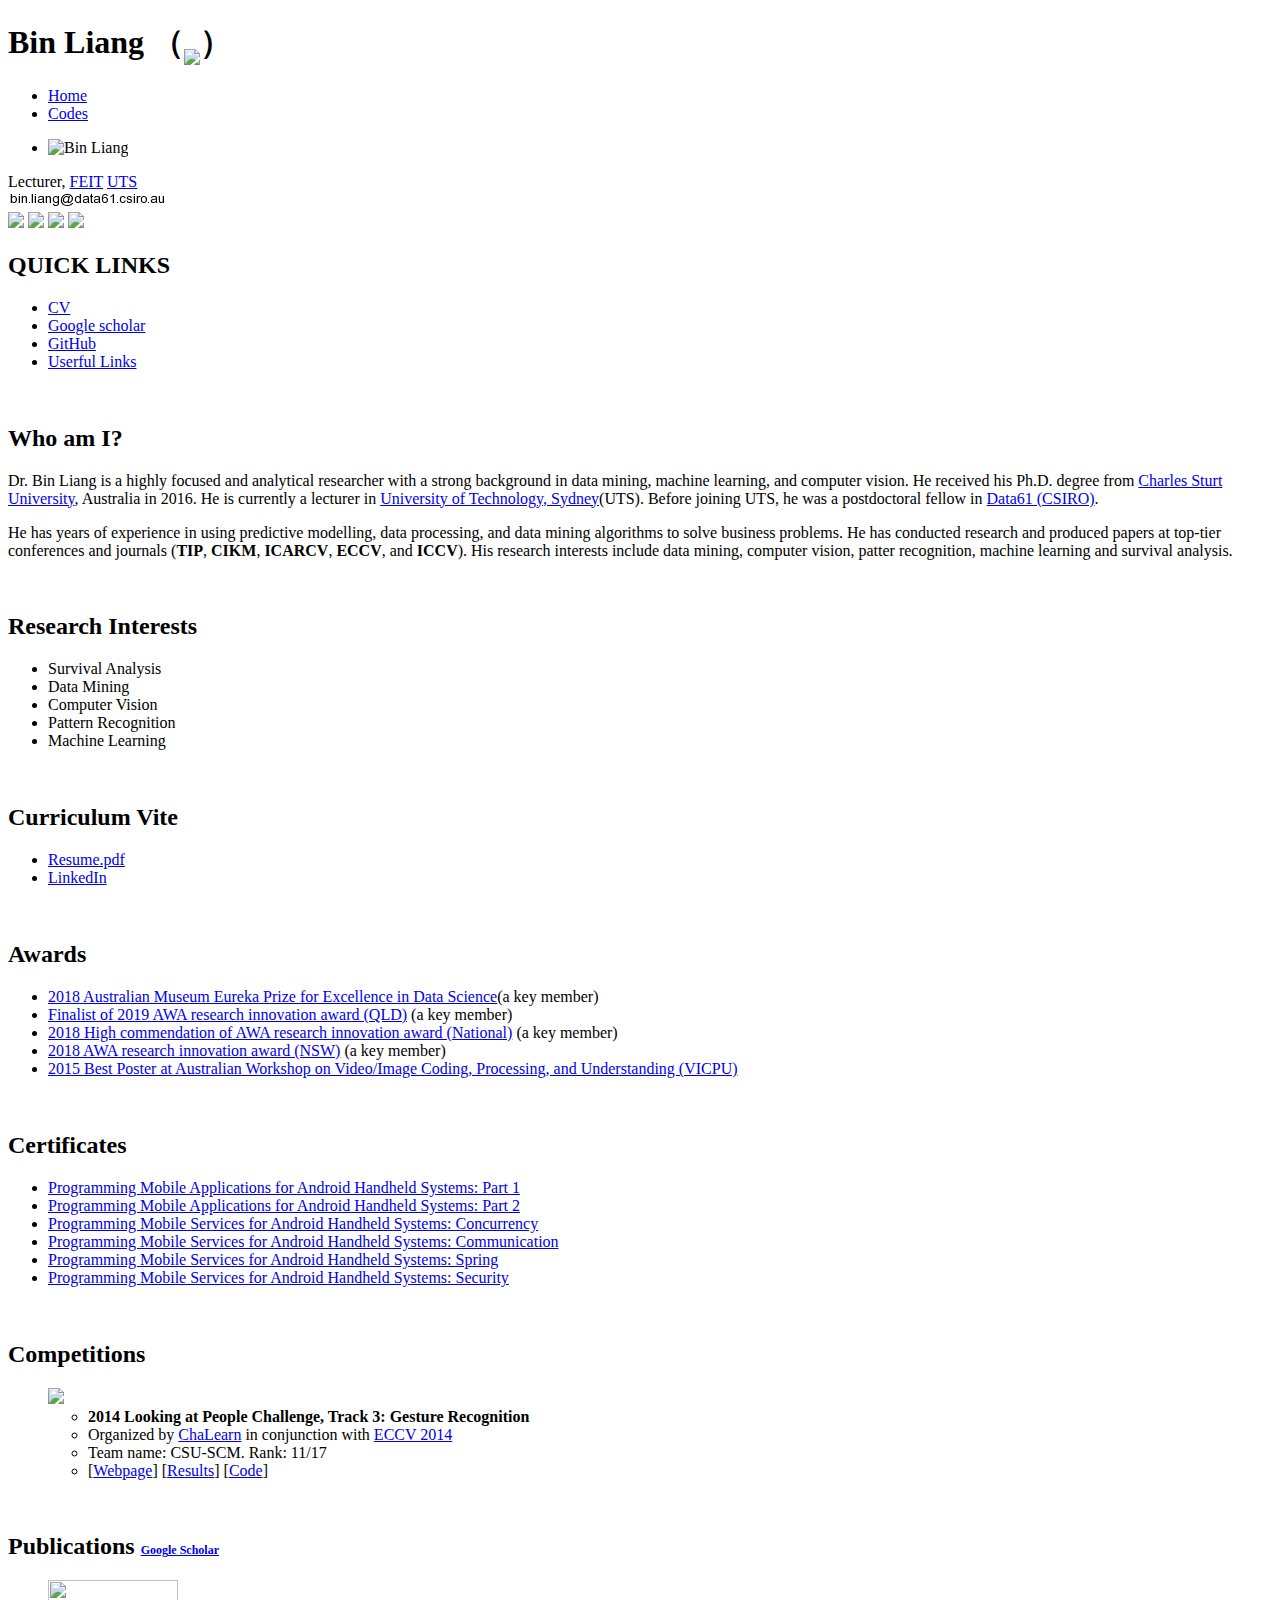
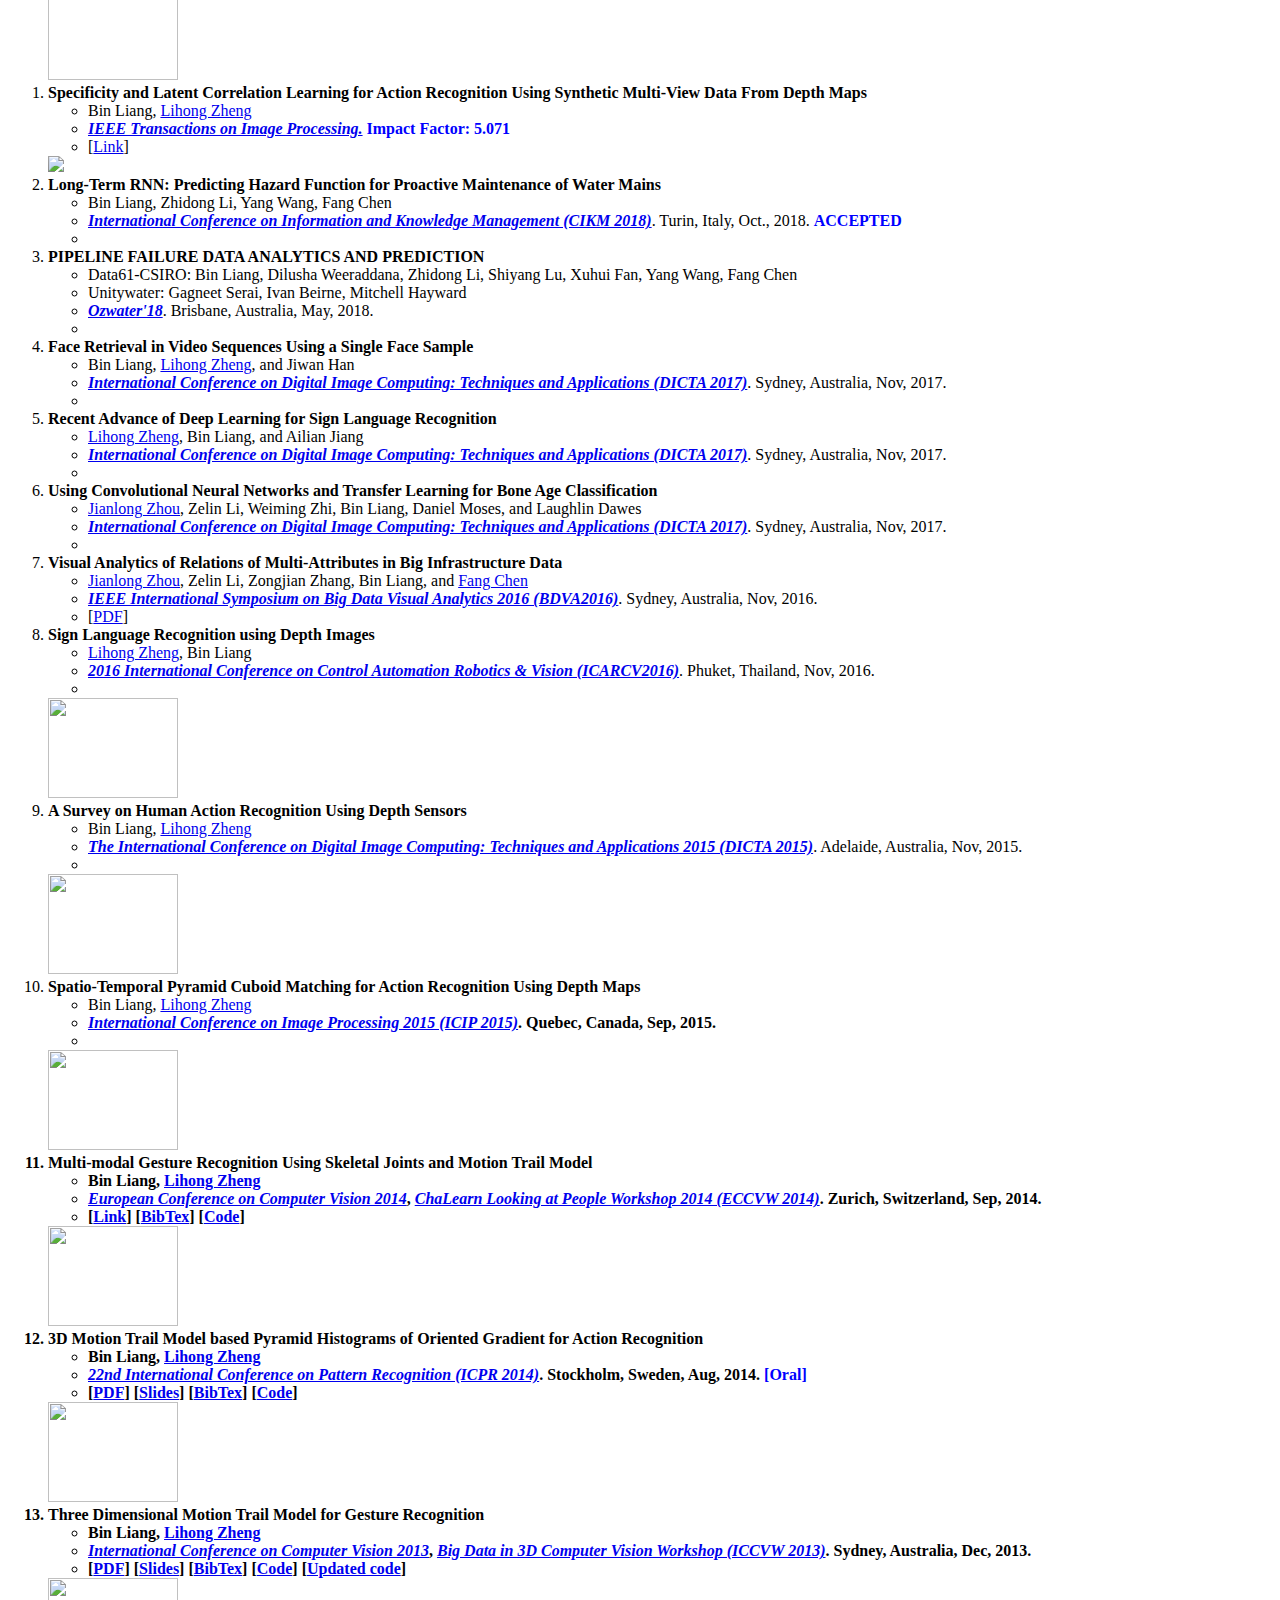
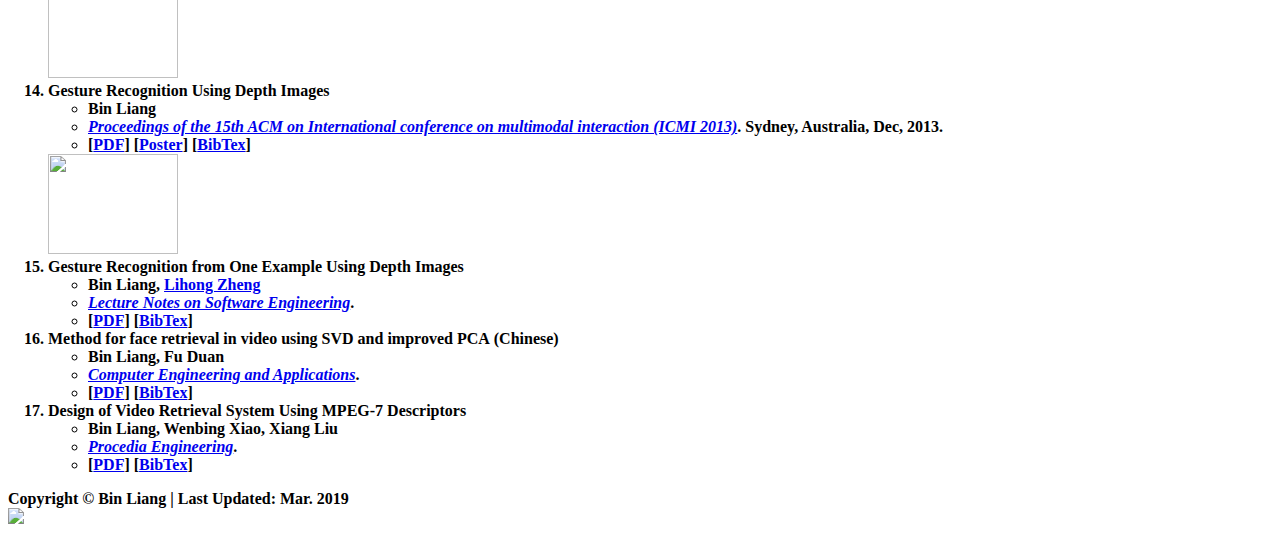
==== commit 75892989: "bio updates" ====
--- a/index.html
+++ b/index.html
@@ -6,7 +6,7 @@
   <link href="css/jquerysctipttop.css" rel="stylesheet" type="text/css">
   <meta name="description" content="Bin Liang's Home Page" />
   <meta name="author" content="Bin Liang/">
-  <meta name="keywords" content="Bin Liang, CSU" />
+  <meta name="keywords" content="Bin Liang, UTS" />
   <meta http-equiv="content-type" content="text/html; charset=utf-8" />
   <link rel="stylesheet" type="text/css" href="style/style.css" />
   <link rel="stylesheet" type="text/css" href="js/back_to_top/btt_style.css" />
@@ -66,7 +66,10 @@
 			</li> 
 		</ul> 
 		<p>
-			Postdoctoral Fellow, <a href="https://www.data61.csiro.au/" target="_blank" title="Data61">Data61</a> <a href="https://www.csiro.au/" target="_blank" title="CSIRO">CSIRO</a>  
+			<!--
+			Researcher, <a href="https://www.data61.csiro.au/" target="_blank" title="Data61">Data61</a> <a href="https://www.csiro.au/" target="_blank" title="CSIRO">CSIRO</a>  
+			-->
+			Lecturer, <a href="https://www.uts.edu.au/about/faculty-engineering-and-information-technology" target="_blank" title="FEIT">FEIT</a> <a href="https://www.uts.edu.au/" target="_blank" title="UTS">UTS</a>  
 			<br/>
 			<img src="resouces/images/email.png" alt="email"/>
 			<br/>			
@@ -99,7 +102,7 @@
 			<a href="http://www2.clustrmaps.com/user/a18112a91"><img src="http://www2.clustrmaps.com/stats/maps-no_clusters/csusap.csu.edu.au-~bliang03--thumb.jpg" alt="Locations of visitors to this page" /></a>
 		</noscript>
 		-->
-		<!-- new version -->		
+		<!-- new version -->
 		<script type="text/javascript" id="clustrmaps" src="//cdn.clustrmaps.com/map_v2.js?d=3i87eOiacFyxgJemUXhVuDa18E7J1pgHp8BGOW8CP-M&cl=ffffff&w=a"></script>
 		<!-- clustrmaps -->
 		<br/>
@@ -113,9 +116,27 @@
       <div id="content">
         <!-- insert the page content here -->
         <h2><strong>Who am I?</strong></h2>
-		<p>I am a postdoctoral fellow at <a href="https://www.data61.csiro.au/" target="_blank" title="Data61">Data61</a>, <a href="https://www.csiro.au/" target="_blank" title="CSIRO">CSIRO</a>. I work on data analytics for infrastructure and asset management, and develop algorithm and system for intelligent infrastructure/asset management.</p>
-		
-		<p>I obtained the PhD degree in Computer Science from <a href="http://www.csu.edu.au/" target="_blank" title="Charles Sturt University">Charles Sturt University</a> in 2016. I was doing research on Human Gesture Recognition with Depth Camera at <a href="http://www.csu.edu.au/faculty/business/comp-math" target="_blank" title="School of Computing and Mathematics">School of Computing and Mathematics</a> under the guidence of <a href="https://bjbs.csu.edu.au/schools/computing-and-mathematics/staff/profiles/senior-lecturers/lihong-zheng" target="_blank" title="Dr. Lihong Zheng">Dr. Lihong Zheng</a>. I obtained the Master's degree in Computer Software and Theory in July 2012 and the Bachlor's degree in <a href="http://www.tyut.edu.cn/ccst/index.asp" target="_blank" title="Computer Science and Technology">Computer Science and Technology</a> in July 2009, both from <a href="http://www.tyut.edu.cn/newsite2/" target="_blank" title="Taiyuan University of Technology">Taiyuan University of Technology</a>.</p>
+		<!--
+		<p>I am a researcher at <a href="https://www.data61.csiro.au/" target="_blank" title="Data61">Data61</a>, <a href="https://www.csiro.au/" target="_blank" title="CSIRO">CSIRO</a>. I work on data analytics for infrastructure and asset management, and develop algorithm and system for intelligent infrastructure/asset management.</p>
+		-->
+		<p>
+			Dr. Bin Liang is a highly focused and analytical researcher with a strong background in data mining, machine learning, and computer vision. He received his Ph.D. degree from <a href="https://www.csu.edu.au/" target="_blank">Charles Sturt University</a>, Australia in 2016. He is currently a lecturer in <a href="https://www.uts.edu.au/" target="_blank">University of Technology, Sydney</a>(UTS). Before joining UTS, he was a postdoctoral fellow in <a href="https://www.data61.csiro.au/" target="_blank">Data61 (CSIRO)</a>. 
+		</p>
+		
+		
+		<p>
+			He has years of experience in using predictive modelling, data processing, and data mining algorithms to solve business problems. 
+			He has conducted research and produced papers at top-tier conferences and journals (<strong>TIP</strong>, <strong>CIKM</strong>, <strong>ICARCV</strong>, <strong>ECCV</strong>, and <strong>ICCV</strong>). His research interests include data mining, computer vision, patter recognition, machine learning and survival analysis.
+
+			<!--
+			Received the following awards as a key member: <strong>2018 Australian Museum Eureka Prize for Excellence in Data Science</strong>, <strong>Finalist of 2019 AWA research innovation award (QLD)</strong>, <strong>2018 High commendation of AWA research innovation award (National)</strong>, and <strong>2018 AWA research innovation award (NSW)</strong>.
+			-->
+		</p>
+		<!--
+		<p>
+			Obtained the PhD degree in Computer Science from <a href="http://www.csu.edu.au/" target="_blank" title="Charles Sturt University">Charles Sturt University</a> in 2016. Did research on Human Gesture Recognition with Depth Camera at <a href="http://www.csu.edu.au/faculty/business/comp-math" target="_blank" title="School of Computing and Mathematics">School of Computing and Mathematics</a> under the guidence of <a href="https://bjbs.csu.edu.au/schools/computing-and-mathematics/staff/profiles/senior-lecturers/lihong-zheng" target="_blank" title="Dr. Lihong Zheng">Dr. Lihong Zheng</a>. Obtained the Master's degree in Computer Software and Theory in July 2012 and the Bachlor's degree in <a href="http://www.tyut.edu.cn/ccst/index.asp" target="_blank" title="Computer Science and Technology">Computer Science and Technology</a> in July 2009, both from <a href="http://www.tyut.edu.cn/newsite2/" target="_blank" title="Taiyuan University of Technology">Taiyuan University of Technology</a>.
+		</p>
+		-->
 		
 		<br/>
 		<h2><strong>Research Interests</strong></h2>
@@ -135,6 +156,16 @@
 			<li><a href="#" title="Please send email to request the full résumé">Resume.pdf</a></li>
 			<li><a href="http://www.linkedin.com/in/1987hasit" title="linkedin" target="_blank">LinkedIn</a></li>
 		</ul>
+
+		<br/>
+		<h2><strong>Awards</strong></h2>
+		<ul>
+			<li><a href="https://australianmuseum.net.au/2018-eureka-prizes-winners" target="_blank">2018 Australian Museum Eureka Prize for Excellence in Data Science</a>(a key member)</li>
+			<li><a href="#">Finalist of 2019 AWA research innovation award (QLD)</a> (a key member)</li>
+			<li><a href="#">2018 High commendation of AWA research innovation award (National)</a> (a key member)</li>
+			<li><a href="#">2018 AWA research innovation award (NSW)</a> (a key member)</li>
+			<li><a href="#">2015 Best Poster at Australian Workshop on Video/Image Coding, Processing, and Understanding (VICPU)</a></li>
+		</ul>
 		
 		<br/>
 		<h2><strong>Certificates</strong></h2>
@@ -183,7 +214,7 @@
 					<ul>
 						<li>Bin Liang, <a href="https://bjbs.csu.edu.au/schools/computing-and-mathematics/staff/profiles/senior-lecturers/lihong-zheng" target="_blank">Lihong Zheng</a></li>
 						<li>
-							<strong ><a style="font-style:italic" href="http://ieeexplore.ieee.org/xpl/RecentIssue.jsp?punumber=83" target="_blank"> IEEE Transactions on Image Processing.</a></strong>  <font color="blue"><strong>Impact Factor: 4.828</strong></font>					
+							<strong ><a style="font-style:italic" href="http://ieeexplore.ieee.org/xpl/RecentIssue.jsp?punumber=83" target="_blank"> IEEE Transactions on Image Processing.</a></strong>  <font color="blue"><strong>Impact Factor: 5.071</strong></font>					
 						</li>
 						<li>
 							[<a href="http://ieeexplore.ieee.org/abstract/document/8010423/" target="_blank">Link</a>] 
@@ -528,7 +559,7 @@
 	<a href="http://www.weibo.com/1987hasit" title="weibo" target="_blank"><img class="favicon" src="http://g.etfv.co/http://www.weibo.com"/></a>
 	)
 	-->
-	| <!-- modified from <a href="http://www.dcarter.co.uk" target="_blank" title="dcarter design">design by dcarter</a> |--> Last Updated: Aug. 2018
+	| <!-- modified from <a href="http://www.dcarter.co.uk" target="_blank" title="dcarter design">design by dcarter</a> |--> Last Updated: Mar. 2019
 	</div>
 	
 	<!-- back to top button -->
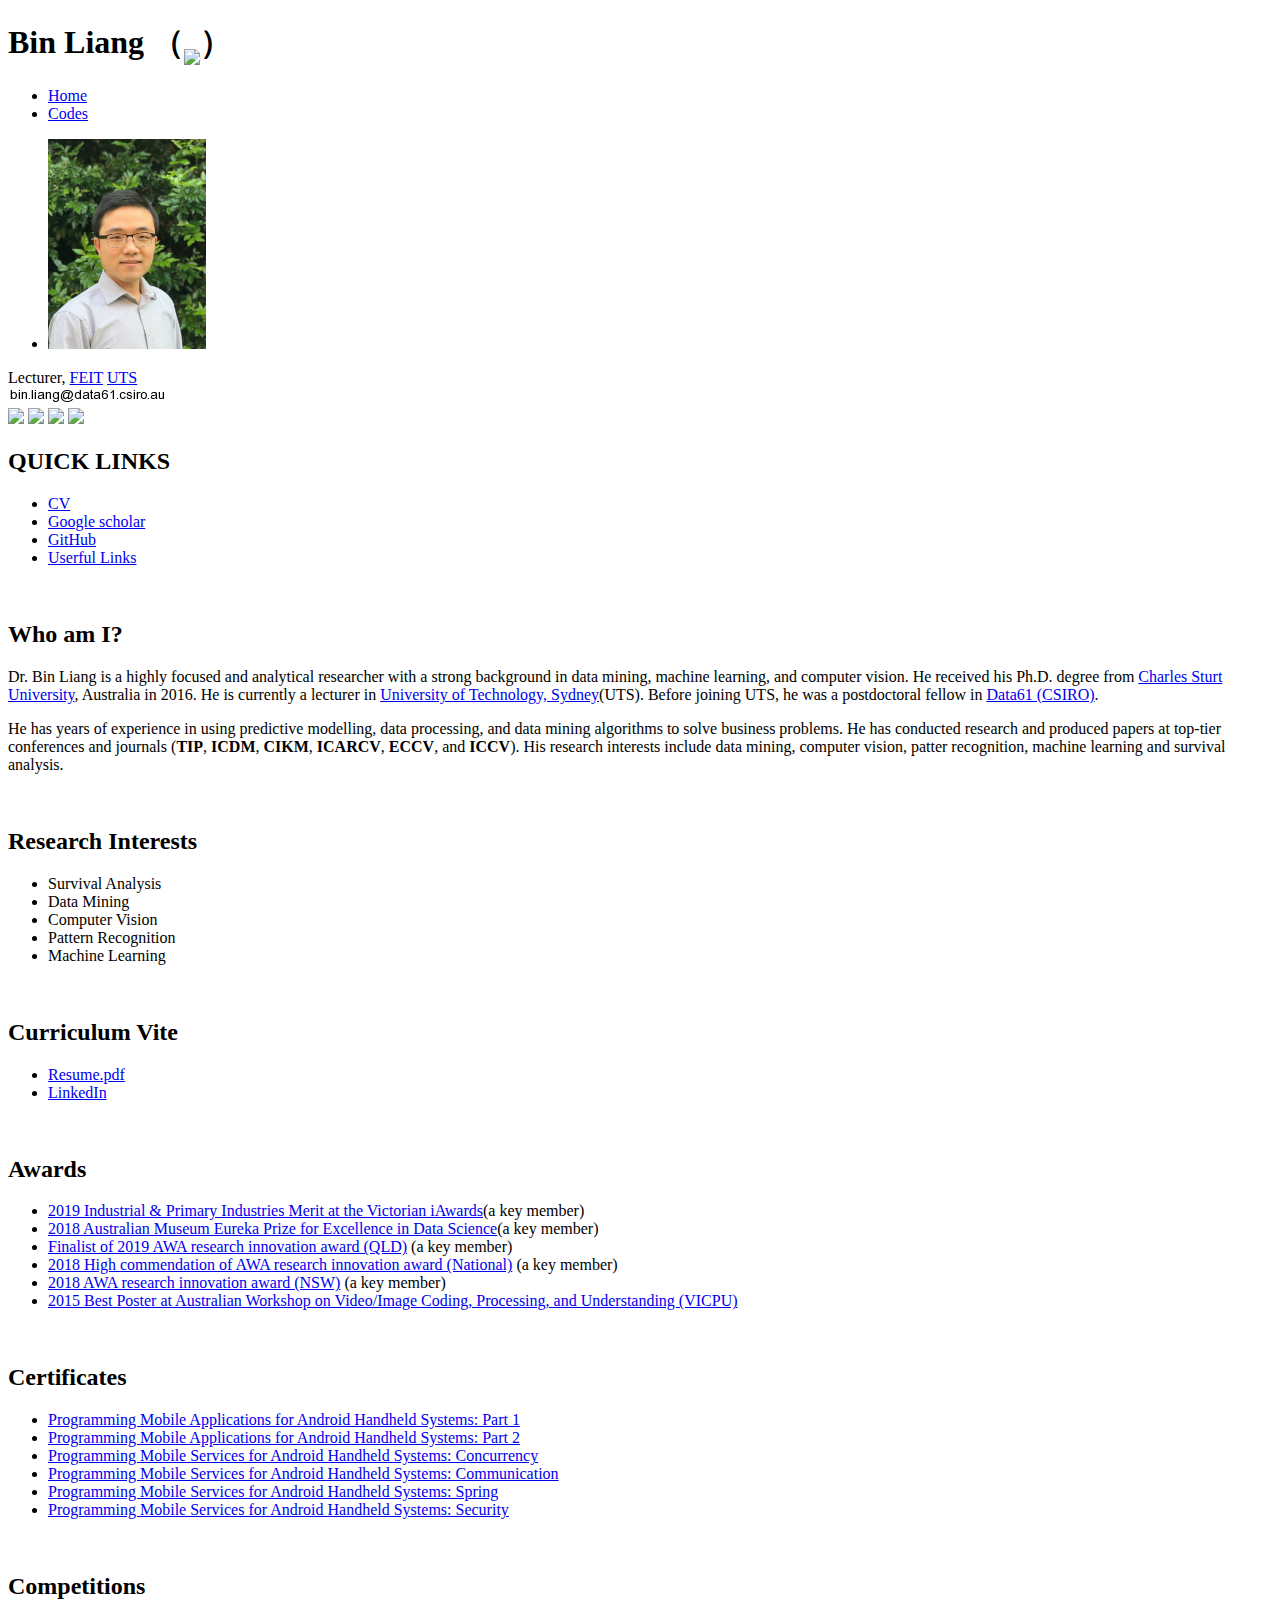
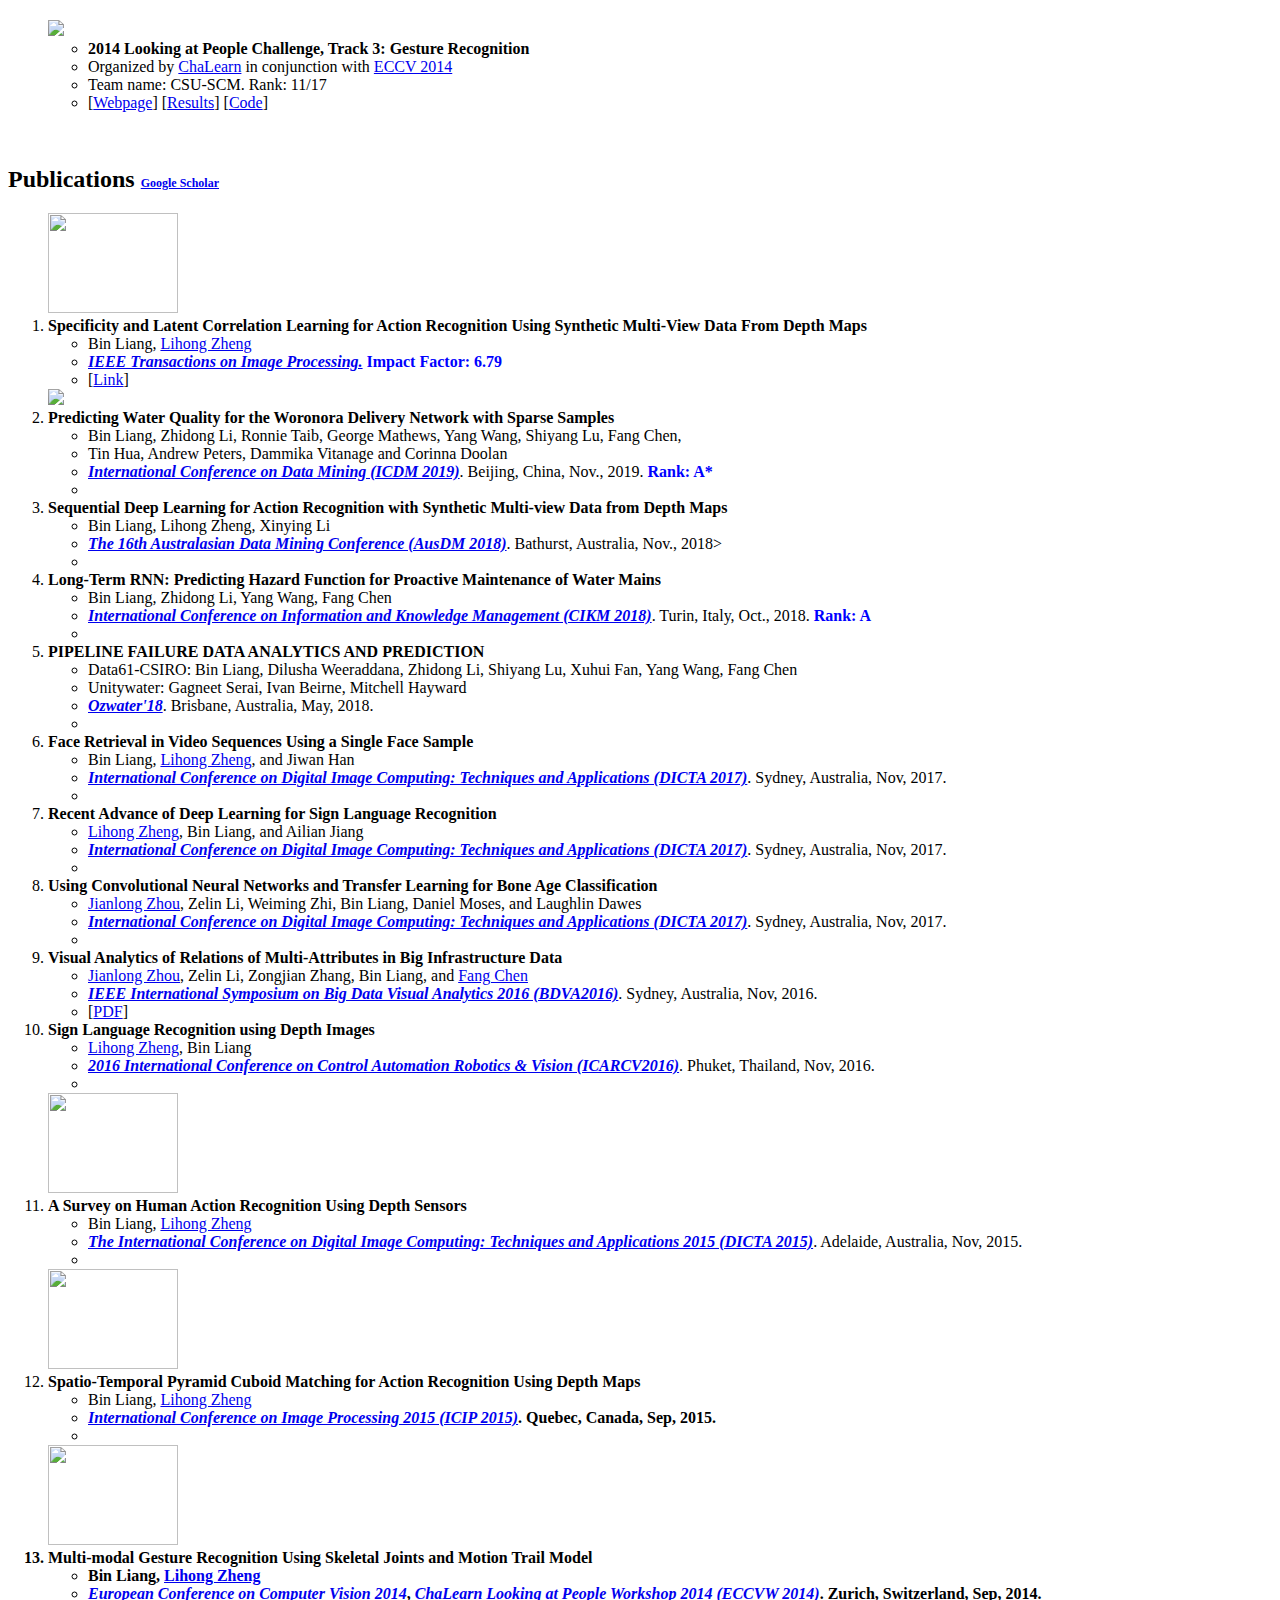
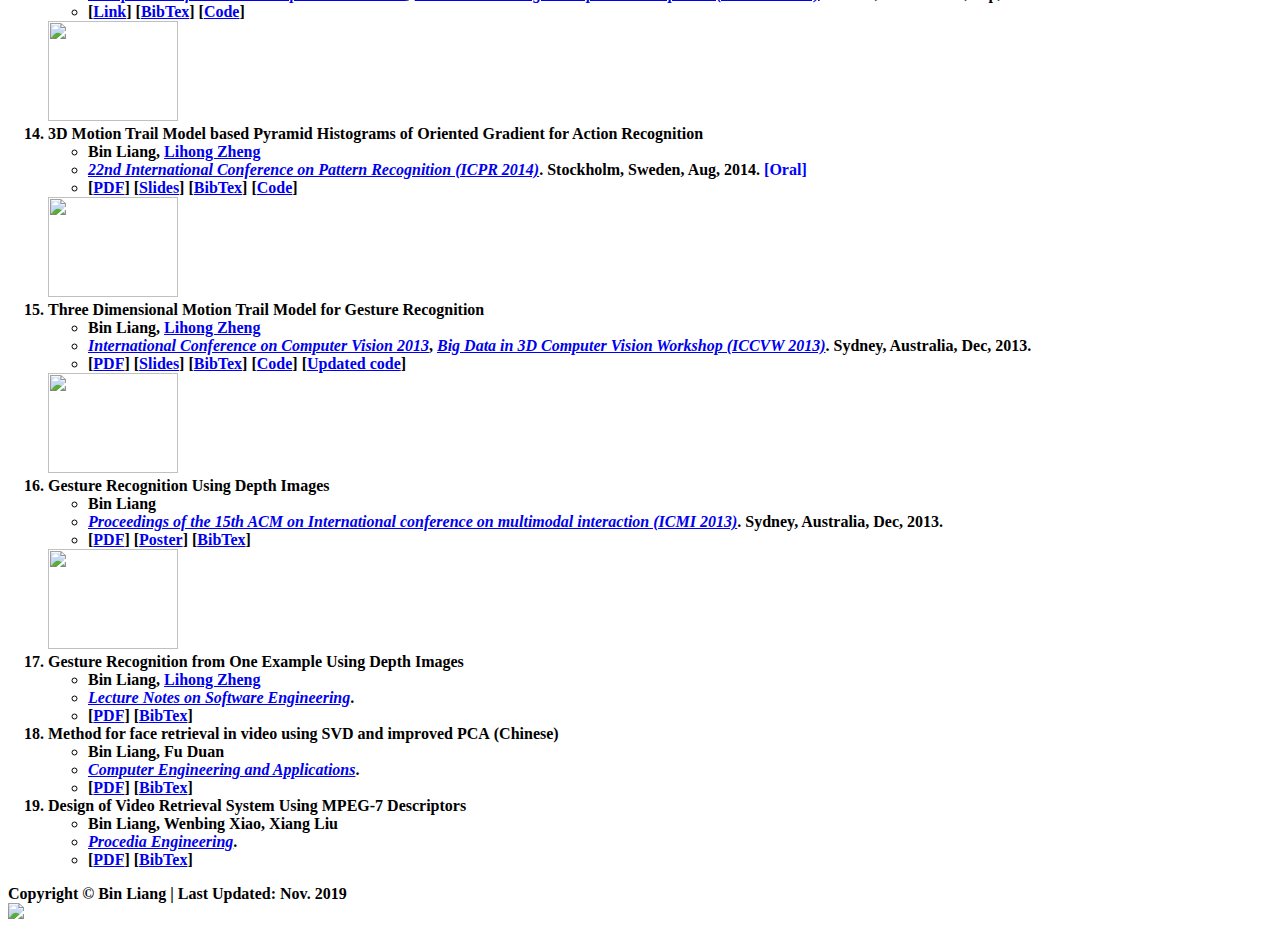
==== commit 391c1f2f: "update" ====
--- a/index.html
+++ b/index.html
@@ -126,7 +126,7 @@
 		
 		<p>
 			He has years of experience in using predictive modelling, data processing, and data mining algorithms to solve business problems. 
-			He has conducted research and produced papers at top-tier conferences and journals (<strong>TIP</strong>, <strong>CIKM</strong>, <strong>ICARCV</strong>, <strong>ECCV</strong>, and <strong>ICCV</strong>). His research interests include data mining, computer vision, patter recognition, machine learning and survival analysis.
+			He has conducted research and produced papers at top-tier conferences and journals (<strong>TIP</strong>, <strong>ICDM</strong>, <strong>CIKM</strong>, <strong>ICARCV</strong>, <strong>ECCV</strong>, and <strong>ICCV</strong>). His research interests include data mining, computer vision, patter recognition, machine learning and survival analysis.
 
 			<!--
 			Received the following awards as a key member: <strong>2018 Australian Museum Eureka Prize for Excellence in Data Science</strong>, <strong>Finalist of 2019 AWA research innovation award (QLD)</strong>, <strong>2018 High commendation of AWA research innovation award (National)</strong>, and <strong>2018 AWA research innovation award (NSW)</strong>.
@@ -160,6 +160,7 @@
 		<br/>
 		<h2><strong>Awards</strong></h2>
 		<ul>
+			<li><a href="#" target="">2019 Industrial & Primary Industries Merit at the Victorian iAwards</a>(a key member)</li>
 			<li><a href="https://australianmuseum.net.au/2018-eureka-prizes-winners" target="_blank">2018 Australian Museum Eureka Prize for Excellence in Data Science</a>(a key member)</li>
 			<li><a href="#">Finalist of 2019 AWA research innovation award (QLD)</a> (a key member)</li>
 			<li><a href="#">2018 High commendation of AWA research innovation award (National)</a> (a key member)</li>
@@ -214,7 +215,7 @@
 					<ul>
 						<li>Bin Liang, <a href="https://bjbs.csu.edu.au/schools/computing-and-mathematics/staff/profiles/senior-lecturers/lihong-zheng" target="_blank">Lihong Zheng</a></li>
 						<li>
-							<strong ><a style="font-style:italic" href="http://ieeexplore.ieee.org/xpl/RecentIssue.jsp?punumber=83" target="_blank"> IEEE Transactions on Image Processing.</a></strong>  <font color="blue"><strong>Impact Factor: 5.071</strong></font>					
+							<strong ><a style="font-style:italic" href="http://ieeexplore.ieee.org/xpl/RecentIssue.jsp?punumber=83" target="_blank"> IEEE Transactions on Image Processing.</a></strong>  <font color="blue"><strong>Impact Factor: 6.79</strong></font>					
 						</li>
 						<li>
 							[<a href="http://ieeexplore.ieee.org/abstract/document/8010423/" target="_blank">Link</a>] 
@@ -223,18 +224,58 @@
 				</div>
 			</div>
 
+			<!-- ICDM19 -->
+			<div class="pub_container">
+					<div style="width:130px;height:0;overflow:hidden;">
+						
+					</div>
+					<div class="pub_right">						
+						<img src="./resouces/gifs/new.gif">						
+						<li><strong style="color:black">Predicting Water Quality for the Woronora Delivery Network with Sparse Samples</strong></li>
+						<ul>
+							<li>Bin Liang, Zhidong Li, Ronnie Taib, George Mathews, Yang Wang, Shiyang Lu, Fang Chen,</li> 
+							<li>Tin Hua, Andrew Peters, Dammika Vitanage and Corinna Doolan</li>						
+							<li>
+								<strong><a style="font-style:italic" href="http://icdm2019.bigke.org/" target="_blank"> International Conference on Data Mining (ICDM 2019)</a></strong>. Beijing, China, Nov., 2019. <font color="blue"><strong>Rank: A*</strong></font>
+							</li>
+							<li>
+								<!-- [<a href="./pubs/2016/Zhou2016BDVA.pdf" target="_blank">PDF</a>]-->
+							</li>
+						</ul>
+					</div>
+				</div>
+				
+			
+			<!-- AusDM18 -->
+			<div class="pub_container">
+				<div style="width:130px;height:0;overflow:hidden;">
+					
+				</div>
+				<div class="pub_right">											
+					<li><strong style="color:black">Sequential Deep Learning for Action Recognition with Synthetic Multi-view Data from Depth Maps</strong></li>
+					<ul>
+						<li>Bin Liang, Lihong Zheng, Xinying Li</li>						
+						<li>
+							<strong><a style="font-style:italic" href="https://ausdm18.ausdm.org/" target="_blank"> The 16th Australasian Data Mining Conference (AusDM 2018)</a></strong>. Bathurst, Australia, Nov., 2018>
+						</li>
+						<li>
+							<!-- [<a href="./pubs/2016/Zhou2016BDVA.pdf" target="_blank">PDF</a>] -->
+						</li>
+					</ul>
+				</div>
+			</div>
+			
 			<!-- CIKM18 -->
 			<div class="pub_container">
 				<div style="width:130px;height:0;overflow:hidden;">
 					
 				</div>
-				<div class="pub_right">						
-					<img src="./resouces/gifs/new.gif">						
+				<div class="pub_right">											
 					<li><strong style="color:black">Long-Term RNN: Predicting Hazard Function for Proactive Maintenance of Water Mains</strong></li>
 					<ul>
 						<li>Bin Liang, Zhidong Li, Yang Wang, Fang Chen</li>						
 						<li>
-							<strong><a style="font-style:italic" href="http://www.cikm2018.units.it/" target="_blank"> International Conference on Information and Knowledge Management (CIKM 2018)</a></strong>. Turin, Italy, Oct., 2018. <font color="blue"><strong>ACCEPTED</strong></font>
+							<strong><a style="font-style:italic" href="http://www.cikm2018.units.it/" target="_blank"> International Conference on Information and Knowledge Management (CIKM 2018)</a></strong>. Turin, Italy, Oct., 2018. <font color="blue"><strong>Rank: A</strong></font>
 						</li>
 						<li>
 							<!-- [<a href="./pubs/2016/Zhou2016BDVA.pdf" target="_blank">PDF</a>]-->
@@ -559,7 +600,7 @@
 	<a href="http://www.weibo.com/1987hasit" title="weibo" target="_blank"><img class="favicon" src="http://g.etfv.co/http://www.weibo.com"/></a>
 	)
 	-->
-	| <!-- modified from <a href="http://www.dcarter.co.uk" target="_blank" title="dcarter design">design by dcarter</a> |--> Last Updated: Mar. 2019
+	| <!-- modified from <a href="http://www.dcarter.co.uk" target="_blank" title="dcarter design">design by dcarter</a> |--> Last Updated: Nov. 2019
 	</div>
 	
 	<!-- back to top button -->
